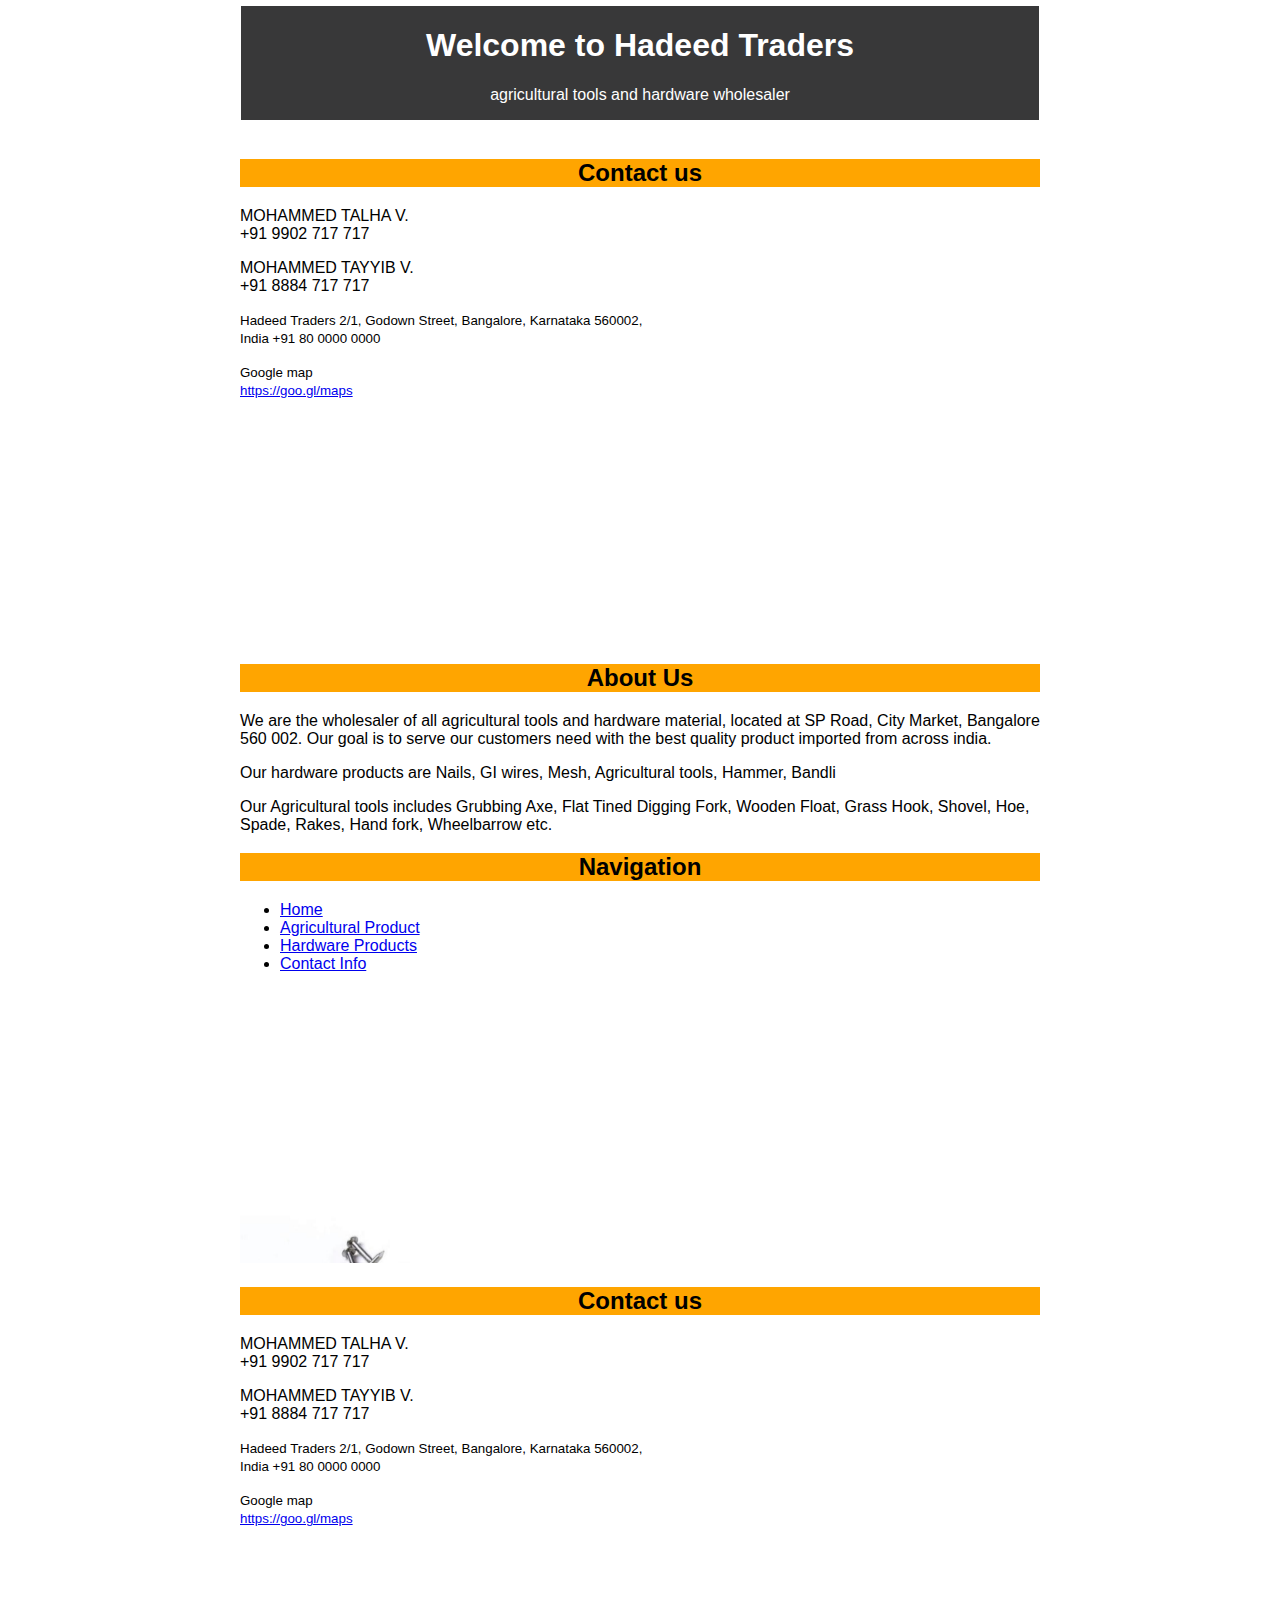
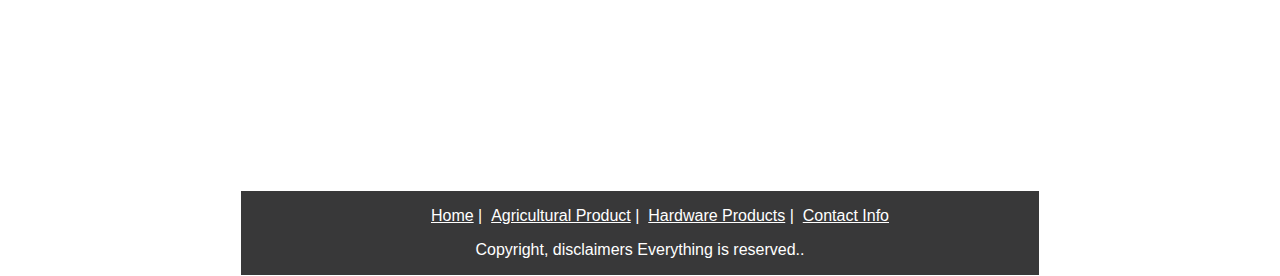
==== index.html @ ddc74c01 "talha" ====
<!DOCTYPE html>
<html>
<head>
	<meta charset="utf-8">
    <meta name="Description" content="victoryhardware.in">
    <meta name="author" content="victoryhardware.in">
	<meta name="viewport" content="width=device-width, initial-scale=1">
	<link rel="stylesheet" type="text/css" href="http://pearlwhite.tk/purecss.css">
	<title>hadeedtraders.in</title>
	<style type="text/css" media="screen">
	body{max-width:800px;margin:auto;margin-top:5px;font-family: Arial, Helvetica, sans-serif;}
	header{border:1px solid; background-color:#383839; text-align:center; color:white;}
	footer{border:1px solid; background-color:#383839; text-align:center; color:white;}
	#flink {color:white;}
	</style>
	<!--[if IE]>
	<script src="http://html5shim.googlecode.com/svn/trunk/html5.js"></script>
	<![endif]-->
</head>



<body>
<div>
<header>
<h1>Welcome to Hadeed Traders</h1>
<p class="description">agricultural tools and hardware wholesaler</p>
</header>
<img src="img/imghometop.jpg" width="100%" height="" alt="" title="" border="0" />
		
<div class="container" style="border:0;">
			
			
			
<section  class="col-sm-4 xs-hidden">
			<h2 style="text-align:center;background-color:orange;">Contact us</h2>
			<p>MOHAMMED TALHA V.<br>+91 9902 717 717</p>
			<p>MOHAMMED TAYYIB V.<br>+91 8884 717 717</p>

			<p><small>Hadeed Traders
2/1, Godown Street, Bangalore, Karnataka 560002, <br>India
+91 80 0000 0000</p>

<p>Google map<br> <a href="https://goo.gl/maps/iTa9mg3YMc72"target="_blank">https://goo.gl/maps</a></small></p>
<iframe src="https://www.google.com/maps/embed?pb=!1m18!1m12!1m3!1d972.0246821145939!2d77.57755182918645!3d12.965533906342493!2m3!1f0!2f0!3f0!3m2!1i1024!2i768!4f13.1!3m3!1m2!1s0x3bae15e211836ca7%3A0xd57a48706f844b9c!2sHadeed+Traders!5e0!3m2!1sen!2sae!4v1504605758794" width="100%" height="225" frameborder="0" style="border:0" allowfullscreen></iframe>		
</section>
		
		
<section class="col-sm-4">
<h2 style="text-align:center;background-color:orange;">About Us</h2>
<p>We are the wholesaler of all agricultural tools and hardware material, located at SP Road, City Market, Bangalore 560 002.
Our goal is to serve our customers need with the best quality product imported from across india.</p>
<p>Our hardware products are Nails, GI wires, Mesh, Agricultural tools, Hammer, Bandli</p>
<p>Our Agricultural tools includes Grubbing Axe, Flat Tined Digging Fork, Wooden Float, Grass Hook, Shovel, Hoe, Spade, Rakes,
Hand fork, Wheelbarrow etc.</p>
				
</section>
		
<nav  class="col-sm-4">
<h2 style="text-align:center;background-color:orange;">Navigation</h2>
<ul>
				<li><a href="index.html">Home</a></li>
				<li><a href="products1.html">Agricultural Product</a></li>
				<li><a href="products2.html">Hardware Products</a></li>
				<li><a href="contact.html">Contact Info</a></li>

</ul>
<div style="margin-top:40px;">
<marquee direction="up"height="250"width="250">
<img src="img/IMG1.jpg" width="200" height="200" alt="" title="" border="0" />
<img src="img/IMG2.jpg" width="200" height="200" alt="" title="" border="0" />
<img src="img/IMG3.jpg" width="200" height="200" alt="" title="" border="0" />
<img src="img/IMG4.jpg" width="200" height="200" alt="" title="" border="0" />
</marquee>
</div>
</nav>

<section  class="col-sm-4 xs-visible">
			<h2 style="text-align:center;background-color:orange;">Contact us</h2>
			<p>MOHAMMED TALHA V.<br>+91 9902 717 717</p>
			<p>MOHAMMED TAYYIB V.<br>+91 8884 717 717</p>
			<p><small>Hadeed Traders
2/1, Godown Street, Bangalore, Karnataka 560002, <br>India
+91 80 0000 0000</p>

<p>Google map<br> <a href="https://goo.gl/maps/iTa9mg3YMc72"target="_blank">https://goo.gl/maps</a></small></p>
<iframe src="https://www.google.com/maps/embed?pb=!1m18!1m12!1m3!1d972.0246821145939!2d77.57755182918645!3d12.965533906342493!2m3!1f0!2f0!3f0!3m2!1i1024!2i768!4f13.1!3m3!1m2!1s0x3bae15e211836ca7%3A0xd57a48706f844b9c!2sHadeed+Traders!5e0!3m2!1sen!2sae!4v1504605758794" width="100%" height="225" frameborder="0" style="border:0" allowfullscreen></iframe>		
</section>

			
</div>	
				


				
		
			<img src="img/imghomedown.jpg" width="100%" height="" alt="" title="" border="0" />
			
			
<footer>
		
		
<ul style="overflow:hidden; ">
				<li style="display:inline;"><a id="flink" href="index.html">Home</a>&nbsp;|&nbsp;</li>
				<li style="display:inline;"><a id="flink" href="products1.html">Agricultural Product</a>&nbsp;|&nbsp;</li>
				<li style="display:inline;"><a id="flink" href="products2.html">Hardware Products</a>&nbsp;|&nbsp;</li>
				<li style="display:inline;"><a id="flink" href="contact.html">Contact Info</a></li>
</ul>
			<p>Copyright, disclaimers Everything is reserved..</p>
		</footer>
	</div>
</body>
</html>
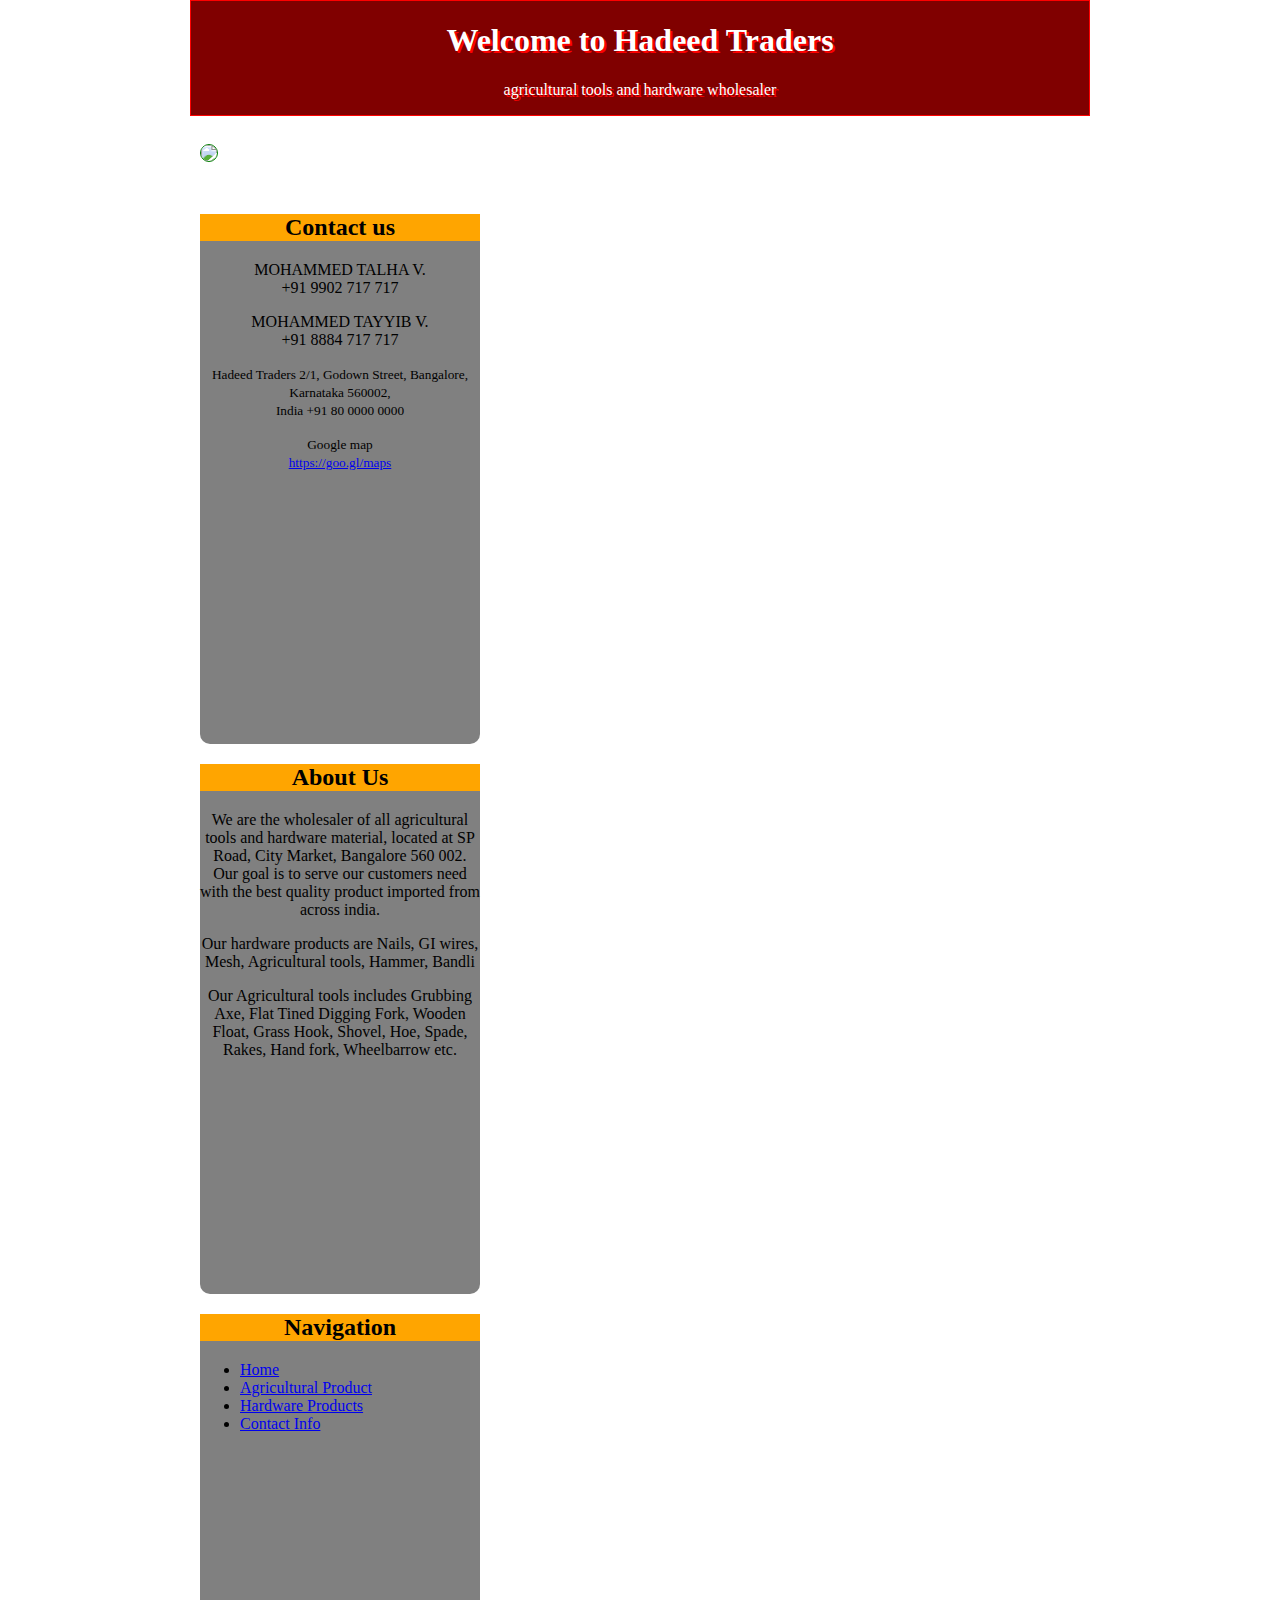
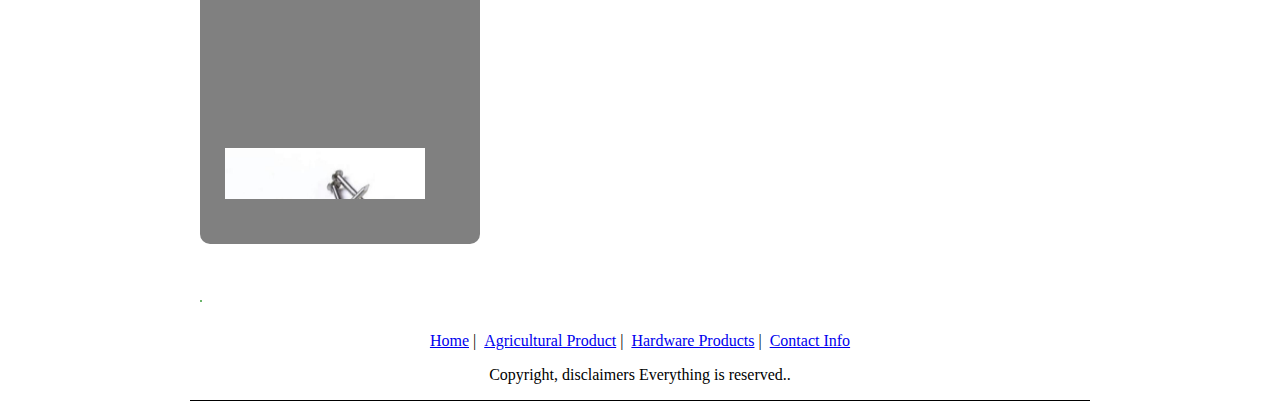
==== commit ebc81696: "update" ====
--- a/index.html
+++ b/index.html
@@ -6,108 +6,109 @@
     <meta name="author" content="victoryhardware.in">
 	<meta name="viewport" content="width=device-width, initial-scale=1">
 	<link rel="stylesheet" type="text/css" href="http://pearlwhite.tk/purecss.css">
+	
 	<title>hadeedtraders.in</title>
-	<style type="text/css" media="screen">
-	body{max-width:800px;margin:auto;margin-top:5px;font-family: Arial, Helvetica, sans-serif;}
-	header{border:1px solid; background-color:#383839; text-align:center; color:white;}
-	footer{border:1px solid; background-color:#383839; text-align:center; color:white;}
-	#flink {color:white;}
-	</style>
-	<!--[if IE]>
-	<script src="http://html5shim.googlecode.com/svn/trunk/html5.js"></script>
-	<![endif]-->
+
+<style type="text/css" media="screen">
+	body{background-image:url("img/clipart.png");background-attachment:fixed;
+	background-size:160px 120px;max-width:900px;margin:auto;border-bottom:1px solid;}
+	header{max-width:900px;border:1px solid red;margin:auto;background-color:#800000;color:white;text-shadow:2px 2px red;}
+	h1,p{text-align:center;}
+	
+	.banner{width:calc(99.5% - 20px);margin:10px;border-radius:10px;border:.5px solid green;}
+	
+	.container{border:0;}
+	.col-sm-4{border:0;background-color:grey;height:530px;padding:0;margin:10px;width:calc(33.33% - 20px); border-radius:10px;}
+	
+	@media only screen and (max-width:768px){
+	.col-sm-4 {height:auto;width:calc(100% - 20px);}
+	}
+	marquee{text-align:center;}
+</style>
+
 </head>
 
 
+<body>
 
-<body>
-<div>
 <header>
 <h1>Welcome to Hadeed Traders</h1>
-<p class="description">agricultural tools and hardware wholesaler</p>
+<p>agricultural tools and hardware wholesaler</p>
 </header>
-<img src="img/imghometop.jpg" width="100%" height="" alt="" title="" border="0" />
-		
-<div class="container" style="border:0;">
-			
-			
-			
-<section  class="col-sm-4 xs-hidden">
-			<h2 style="text-align:center;background-color:orange;">Contact us</h2>
-			<p>MOHAMMED TALHA V.<br>+91 9902 717 717</p>
-			<p>MOHAMMED TAYYIB V.<br>+91 8884 717 717</p>
+<br>
 
-			<p><small>Hadeed Traders
-2/1, Godown Street, Bangalore, Karnataka 560002, <br>India
-+91 80 0000 0000</p>
+<img class="card banner" src="img/imghometop.jpg"/>
 
-<p>Google map<br> <a href="https://goo.gl/maps/iTa9mg3YMc72"target="_blank">https://goo.gl/maps</a></small></p>
-<iframe src="https://www.google.com/maps/embed?pb=!1m18!1m12!1m3!1d972.0246821145939!2d77.57755182918645!3d12.965533906342493!2m3!1f0!2f0!3f0!3m2!1i1024!2i768!4f13.1!3m3!1m2!1s0x3bae15e211836ca7%3A0xd57a48706f844b9c!2sHadeed+Traders!5e0!3m2!1sen!2sae!4v1504605758794" width="100%" height="225" frameborder="0" style="border:0" allowfullscreen></iframe>		
-</section>
-		
-		
-<section class="col-sm-4">
-<h2 style="text-align:center;background-color:orange;">About Us</h2>
-<p>We are the wholesaler of all agricultural tools and hardware material, located at SP Road, City Market, Bangalore 560 002.
-Our goal is to serve our customers need with the best quality product imported from across india.</p>
-<p>Our hardware products are Nails, GI wires, Mesh, Agricultural tools, Hammer, Bandli</p>
-<p>Our Agricultural tools includes Grubbing Axe, Flat Tined Digging Fork, Wooden Float, Grass Hook, Shovel, Hoe, Spade, Rakes,
-Hand fork, Wheelbarrow etc.</p>
-				
-</section>
-		
-<nav  class="col-sm-4">
-<h2 style="text-align:center;background-color:orange;">Navigation</h2>
-<ul>
-				<li><a href="index.html">Home</a></li>
-				<li><a href="products1.html">Agricultural Product</a></li>
-				<li><a href="products2.html">Hardware Products</a></li>
-				<li><a href="contact.html">Contact Info</a></li>
+<br><br>
 
-</ul>
-<div style="margin-top:40px;">
-<marquee direction="up"height="250"width="250">
+<div class="container">
+
+<div class="col-sm-4">
+<div class="card">
+	<h2 style="text-align:center;background-color:orange;">Contact us</h2>
+	<p>MOHAMMED TALHA V.<br>+91 9902 717 717</p>
+	<p>MOHAMMED TAYYIB V.<br>+91 8884 717 717</p>
+	<p><small>Hadeed Traders
+	2/1, Godown Street, Bangalore, Karnataka 560002, <br>India
+	+91 80 0000 0000</p>
+	<p>Google map<br> <a href="https://goo.gl/maps/iTa9mg3YMc72"target="_blank">https://goo.gl/maps</a></small></p>
+	<iframe src="https://www.google.com/maps/embed?pb=!1m18!1m12!1m3!1d972.0246821145939!2d77.57755182918645!3d12.965533906342493!2m3!1f0!2f0!3f0!3m2!1i1024!2i768!4f13.1!3m3!1m2!1s0x3bae15e211836ca7%3A0xd57a48706f844b9c!2sHadeed+Traders!5e0!3m2!1sen!2sae!4v1504605758794" width="100%" height="225" frameborder="0" style="border:0" allowfullscreen></iframe>		
+</div>
+</div>
+
+<div class="col-sm-4 card">
+	<h2 style="text-align:center;background-color:orange;">About Us</h2>
+	<p>We are the wholesaler of all agricultural tools and hardware material, located at SP Road, City Market, Bangalore 560 002.
+	Our goal is to serve our customers need with the best quality product imported from across india.</p>
+	<p>Our hardware products are Nails, GI wires, Mesh, Agricultural tools, Hammer, Bandli</p>
+	<p>Our Agricultural tools includes Grubbing Axe, Flat Tined Digging Fork, Wooden Float, Grass Hook, Shovel, Hoe, Spade, Rakes,
+	Hand fork, Wheelbarrow etc.</p>
+</div>
+
+<div class="col-sm-4 card">
+	<h2 style="text-align:center;background-color:orange;">Navigation</h2>
+	<ul>
+	<li><a href="index.html">Home</a></li>
+	<li><a href="products1.html">Agricultural Product</a></li>
+	<li><a href="products2.html">Hardware Products</a></li>
+	<li><a href="contact.html">Contact Info</a></li>
+	</ul>
+<marquee direction="up"height="350"width="250">
 <img src="img/IMG1.jpg" width="200" height="200" alt="" title="" border="0" />
 <img src="img/IMG2.jpg" width="200" height="200" alt="" title="" border="0" />
 <img src="img/IMG3.jpg" width="200" height="200" alt="" title="" border="0" />
 <img src="img/IMG4.jpg" width="200" height="200" alt="" title="" border="0" />
+<img src="img/IMG5.jpg" width="200" height="200" alt="" title="" border="0" />
+<img src="img/IMG6.jpg" width="200" height="200" alt="" title="" border="0" />
+<img src="img/IMG7.jpg" width="200" height="200" alt="" title="" border="0" />
+<img src="img/IMG8.jpg" width="200" height="200" alt="" title="" border="0" />
+<img src="img/IMG9.jpg" width="200" height="200" alt="" title="" border="0" />
+<img src="img/IMG10.jpg" width="200" height="200" alt="" title="" border="0" />
+<img src="img/IMG11.jpg" width="200" height="200" alt="" title="" border="0" />
+<img src="img/IMG12.jpg" width="200" height="200" alt="" title="" border="0" />
+<img src="img/IMG13.jpg" width="200" height="200" alt="" title="" border="0" />
 </marquee>
 </div>
-</nav>
 
-<section  class="col-sm-4 xs-visible">
-			<h2 style="text-align:center;background-color:orange;">Contact us</h2>
-			<p>MOHAMMED TALHA V.<br>+91 9902 717 717</p>
-			<p>MOHAMMED TAYYIB V.<br>+91 8884 717 717</p>
-			<p><small>Hadeed Traders
-2/1, Godown Street, Bangalore, Karnataka 560002, <br>India
-+91 80 0000 0000</p>
+</div>
 
-<p>Google map<br> <a href="https://goo.gl/maps/iTa9mg3YMc72"target="_blank">https://goo.gl/maps</a></small></p>
-<iframe src="https://www.google.com/maps/embed?pb=!1m18!1m12!1m3!1d972.0246821145939!2d77.57755182918645!3d12.965533906342493!2m3!1f0!2f0!3f0!3m2!1i1024!2i768!4f13.1!3m3!1m2!1s0x3bae15e211836ca7%3A0xd57a48706f844b9c!2sHadeed+Traders!5e0!3m2!1sen!2sae!4v1504605758794" width="100%" height="225" frameborder="0" style="border:0" allowfullscreen></iframe>		
-</section>
+<br><br>
 
-			
-</div>	
-				
+<img class="card banner" src="img/imghomedown.jpg" width="100%" height="" alt="" title="" border="" />
 
 
-				
-		
-			<img src="img/imghomedown.jpg" width="100%" height="" alt="" title="" border="0" />
+
+<footer>
+
+<ul style="overflow:hidden; text-align:center;padding:0;">
+<li style="display:inline;"><a id="flink" href="index.html">Home</a>&nbsp;|&nbsp;</li>
+<li style="display:inline;"><a id="flink" href="products1.html">Agricultural Product</a>&nbsp;|&nbsp;</li>
+<li style="display:inline;"><a id="flink" href="products2.html">Hardware Products</a>&nbsp;|&nbsp;</li>
+<li style="display:inline;"><a id="flink" href="contact.html">Contact Info</a></li>
+</ul>
+<p>Copyright, disclaimers Everything is reserved..</p>
 			
-			
-<footer>
-		
-		
-<ul style="overflow:hidden; ">
-				<li style="display:inline;"><a id="flink" href="index.html">Home</a>&nbsp;|&nbsp;</li>
-				<li style="display:inline;"><a id="flink" href="products1.html">Agricultural Product</a>&nbsp;|&nbsp;</li>
-				<li style="display:inline;"><a id="flink" href="products2.html">Hardware Products</a>&nbsp;|&nbsp;</li>
-				<li style="display:inline;"><a id="flink" href="contact.html">Contact Info</a></li>
-</ul>
-			<p>Copyright, disclaimers Everything is reserved..</p>
-		</footer>
-	</div>
+</footer>
+
 </body>
 </html>
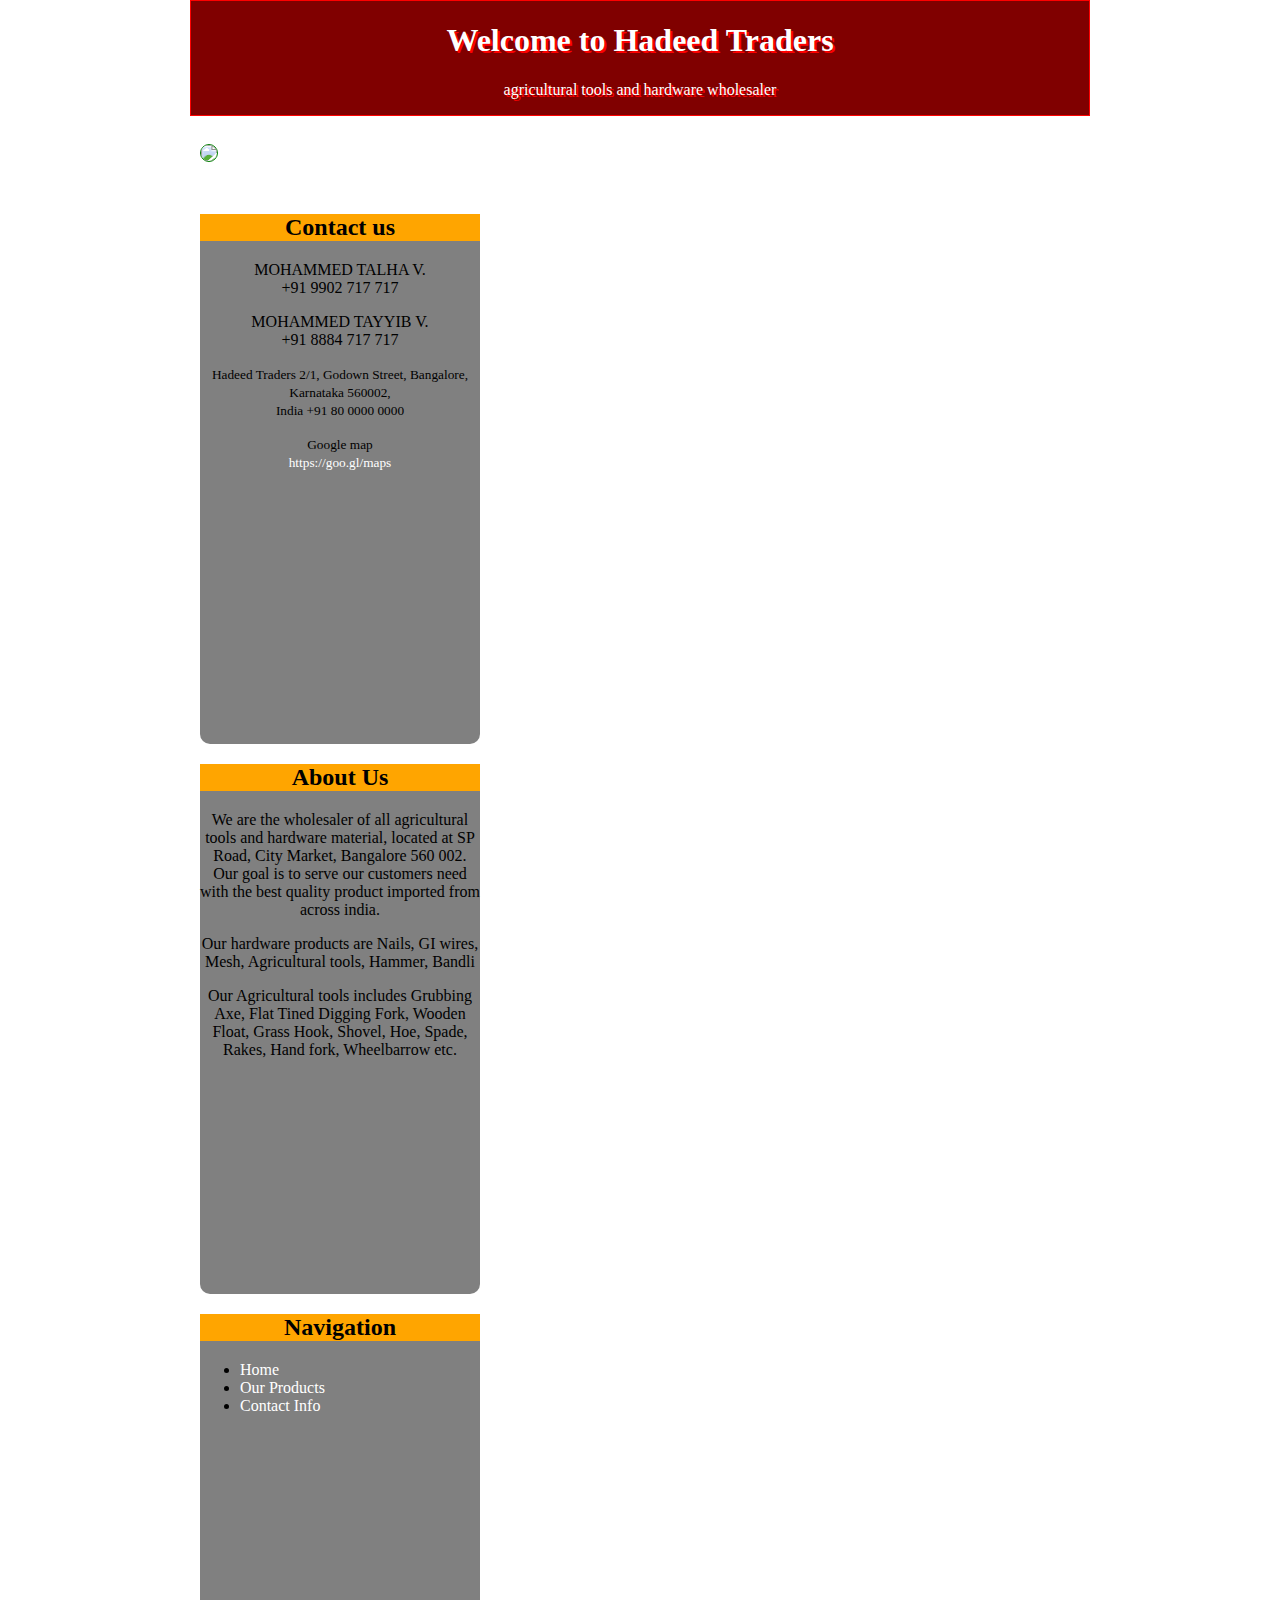
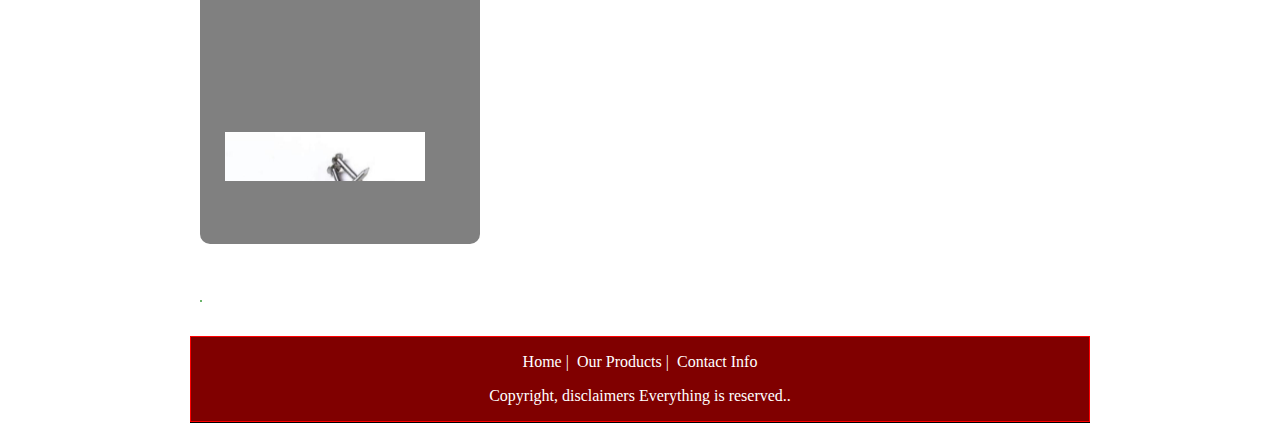
==== commit 13e9bd45: "products" ====
--- a/index.html
+++ b/index.html
@@ -5,7 +5,7 @@
     <meta name="Description" content="victoryhardware.in">
     <meta name="author" content="victoryhardware.in">
 	<meta name="viewport" content="width=device-width, initial-scale=1">
-	<link rel="stylesheet" type="text/css" href="http://pearlwhite.tk/purecss.css">
+	<link rel="stylesheet" type="text/css" href="http://mdmsb.github.io/purecss.css">
 	
 	<title>hadeedtraders.in</title>
 
@@ -13,12 +13,14 @@
 	body{background-image:url("img/clipart.png");background-attachment:fixed;
 	background-size:160px 120px;max-width:900px;margin:auto;border-bottom:1px solid;}
 	header{max-width:900px;border:1px solid red;margin:auto;background-color:#800000;color:white;text-shadow:2px 2px red;}
+	footer{max-width:900px;border:1px solid red;margin:auto;background-color:#800000;color:white;}
+	a {text-decoration:none;color:white;}
 	h1,p{text-align:center;}
 	
 	.banner{width:calc(99.5% - 20px);margin:10px;border-radius:10px;border:.5px solid green;}
 	
 	.container{border:0;}
-	.col-sm-4{border:0;background-color:grey;height:530px;padding:0;margin:10px;width:calc(33.33% - 20px); border-radius:10px;}
+	.col-sm-4{border:0;background-color:grey;height:530px;padding:5;margin:10px;width:calc(33.33% - 20px); border-radius:10px;}
 	
 	@media only screen and (max-width:768px){
 	.col-sm-4 {height:auto;width:calc(100% - 20px);}
@@ -52,7 +54,7 @@
 	2/1, Godown Street, Bangalore, Karnataka 560002, <br>India
 	+91 80 0000 0000</p>
 	<p>Google map<br> <a href="https://goo.gl/maps/iTa9mg3YMc72"target="_blank">https://goo.gl/maps</a></small></p>
-	<iframe src="https://www.google.com/maps/embed?pb=!1m18!1m12!1m3!1d972.0246821145939!2d77.57755182918645!3d12.965533906342493!2m3!1f0!2f0!3f0!3m2!1i1024!2i768!4f13.1!3m3!1m2!1s0x3bae15e211836ca7%3A0xd57a48706f844b9c!2sHadeed+Traders!5e0!3m2!1sen!2sae!4v1504605758794" width="100%" height="225" frameborder="0" style="border:0" allowfullscreen></iframe>		
+	<iframe src="https://www.google.com/maps/embed?pb=!1m18!1m12!1m3!1d972.0246821145939!2d77.57755182918645!3d12.965533906342493!2m3!1f0!2f0!3f0!3m2!1i1024!2i768!4f13.1!3m3!1m2!1s0x3bae15e211836ca7%3A0xd57a48706f844b9c!2sHadeed+Traders!5e0!3m2!1sen!2sae!4v1504605758794" width="100%" height="200" frameborder="0" style="border:0" allowfullscreen></iframe>		
 </div>
 </div>
 
@@ -69,8 +71,7 @@
 	<h2 style="text-align:center;background-color:orange;">Navigation</h2>
 	<ul>
 	<li><a href="index.html">Home</a></li>
-	<li><a href="products1.html">Agricultural Product</a></li>
-	<li><a href="products2.html">Hardware Products</a></li>
+	<li><a href="products.html">Our Products</a></li>
 	<li><a href="contact.html">Contact Info</a></li>
 	</ul>
 <marquee direction="up"height="350"width="250">
@@ -98,13 +99,12 @@
 
 
 
-<footer>
+<footer style="margin-top:20px;">
 
 <ul style="overflow:hidden; text-align:center;padding:0;">
-<li style="display:inline;"><a id="flink" href="index.html">Home</a>&nbsp;|&nbsp;</li>
-<li style="display:inline;"><a id="flink" href="products1.html">Agricultural Product</a>&nbsp;|&nbsp;</li>
-<li style="display:inline;"><a id="flink" href="products2.html">Hardware Products</a>&nbsp;|&nbsp;</li>
-<li style="display:inline;"><a id="flink" href="contact.html">Contact Info</a></li>
+<li style="display:inline;"><a href="index.html">Home</a>&nbsp;|&nbsp;</li>
+<li style="display:inline;"><a href="products.html">Our Products</a>&nbsp;|&nbsp;</li>
+<li style="display:inline;"><a href="contact.html">Contact Info</a></li>
 </ul>
 <p>Copyright, disclaimers Everything is reserved..</p>
 			
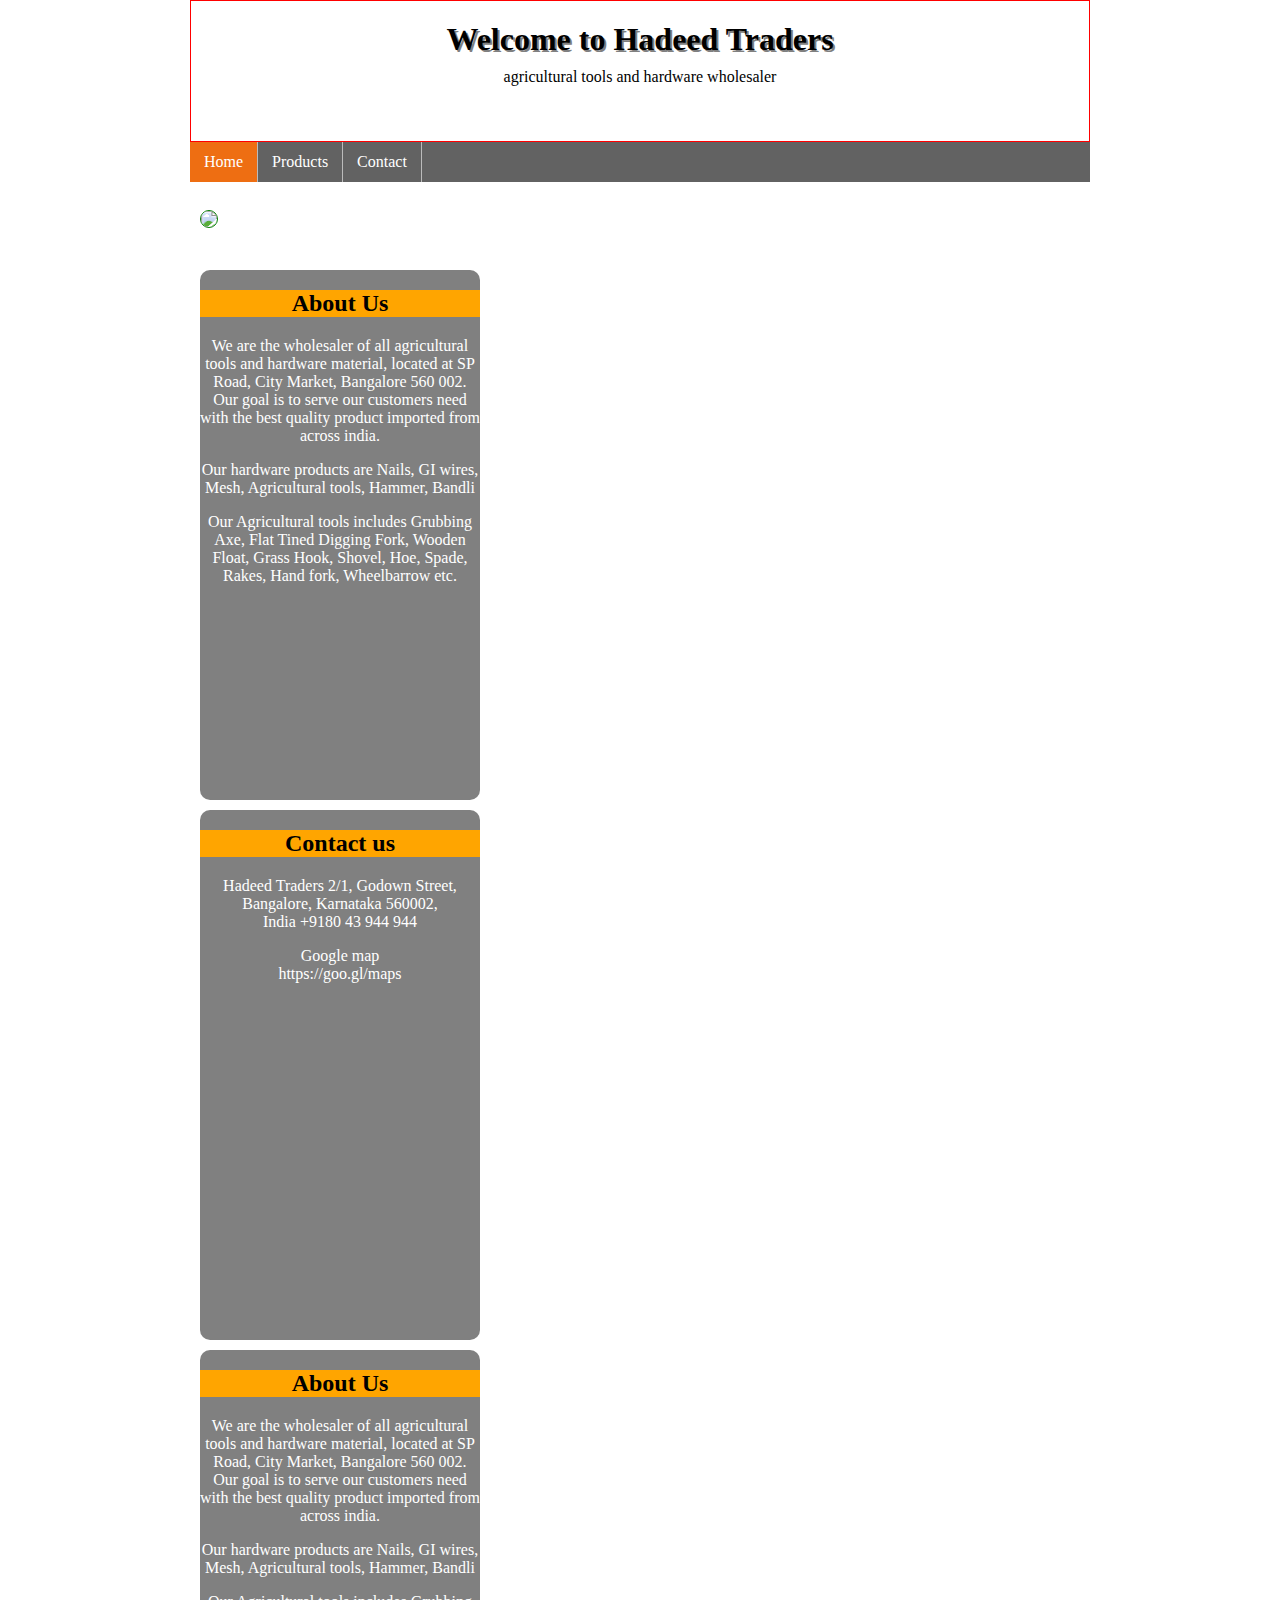
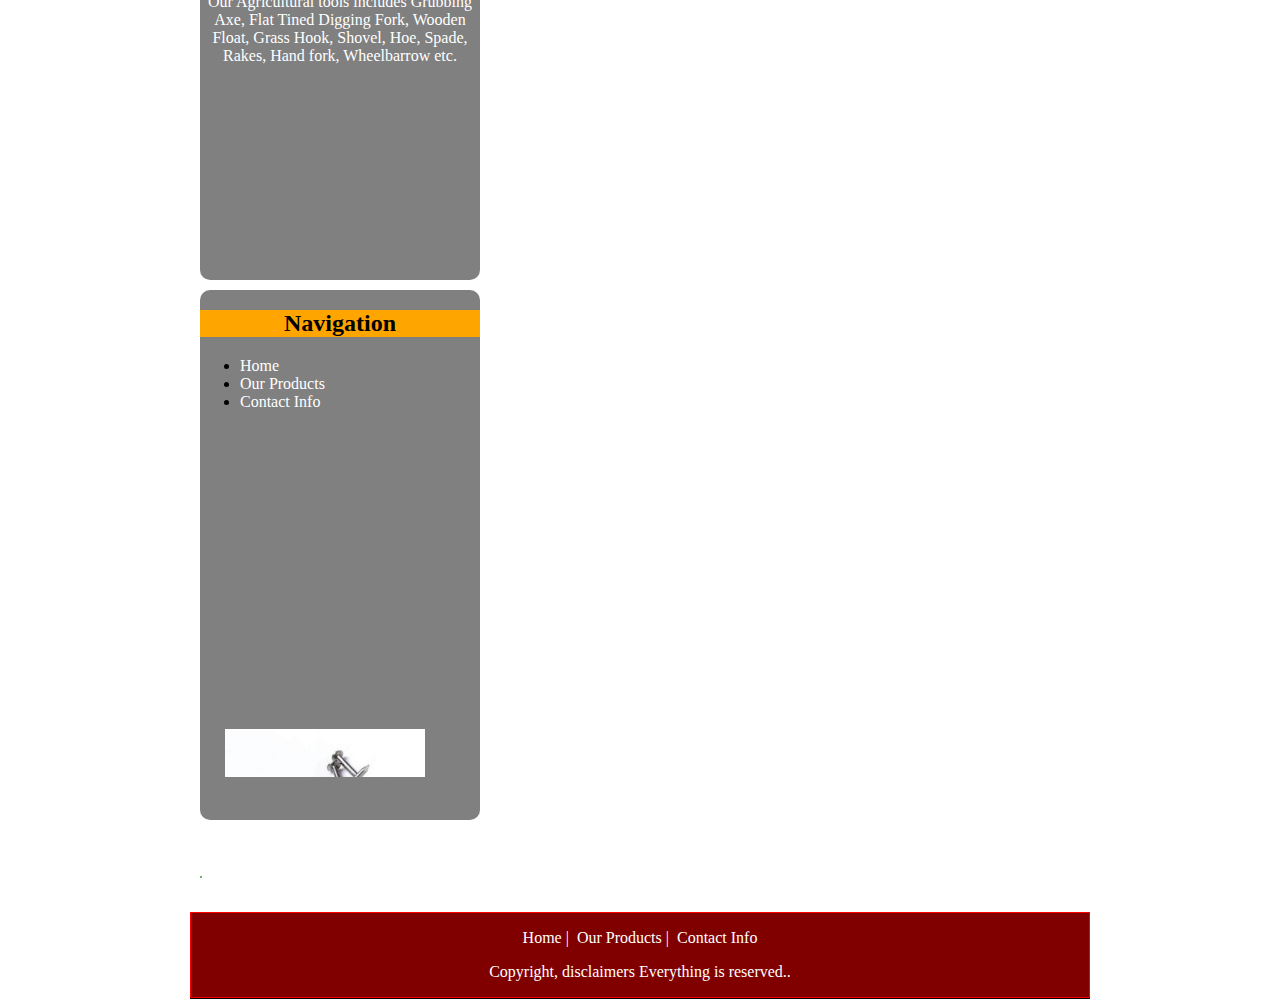
==== commit a65b608f: "d" ====
--- a/index.html
+++ b/index.html
@@ -6,26 +6,39 @@
     <meta name="author" content="victoryhardware.in">
 	<meta name="viewport" content="width=device-width, initial-scale=1">
 	<link rel="stylesheet" type="text/css" href="http://mdmsb.github.io/purecss.css">
-	
+	<script src="jquery-3.2.1.slim.min.js"></script>
 	<title>hadeedtraders.in</title>
 
 <style type="text/css" media="screen">
-	body{background-image:url("img/clipart.png");background-attachment:fixed;
-	background-size:160px 120px;max-width:900px;margin:auto;border-bottom:1px solid;}
-	header{max-width:900px;border:1px solid red;margin:auto;background-color:#800000;color:white;text-shadow:2px 2px red;}
+	body{background-image:url("");background-attachment:fixed;
+	background-size:160px 120px;max-width:900px;margin:auto;border-bottom:1px solid;background-color:;}
+	header{height:140px;max-width:900px;border:1px solid red; margin:auto; background-color:;color:white;overflow:hidden;}
 	footer{max-width:900px;border:1px solid red;margin:auto;background-color:#800000;color:white;}
 	a {text-decoration:none;color:white;}
-	h1,p{text-align:center;}
-	
+	header>h1{text-align:center; margin:20px 0 10px 0;text-shadow:2px 2px grey; color:black;}
+	header>p {text-align:center; margin:0px; color:black;}
 	.banner{width:calc(99.5% - 20px);margin:10px;border-radius:10px;border:.5px solid green;}
 	
 	.container{border:0;}
-	.col-sm-4{border:0;background-color:grey;height:530px;padding:5;margin:10px;width:calc(33.33% - 20px); border-radius:10px;}
+	.col-sm-4{border:0;background-color:grey;height:530px;padding:5;margin:10px;width:calc(33.33% - 20px); border-radius:10px; overflow:hidden;}
 	
 	@media only screen and (max-width:768px){
 	.col-sm-4 {height:auto;width:calc(100% - 20px);}
 	}
 	marquee{text-align:center;}
+	.card>p {color:white;text-align:center;}
+	
+
+	.menu {max-width:900px; height:40px; overflow:; text-align:center;border:; background-color:;}
+
+	.scrollblock {display:block; position:fixed; top:0.1px;max-width:900px;width:100%;z-index:1;}
+	
+	.submenu {list-style-type:none;background-color:#626262;;height:40px;padding:0;margin:0;overflow:hidden;}
+	.submenu>li {float:left;border-right:1px solid #bbb;}
+	.submenu>li>a {display:block;padding:11px 14px;}
+	.submenu>li>a:hover {background-color:#ee6e12;}
+	.active {background-color:#ee6e12;;}
+	
 </style>
 
 </head>
@@ -37,28 +50,46 @@
 <h1>Welcome to Hadeed Traders</h1>
 <p>agricultural tools and hardware wholesaler</p>
 </header>
+
+<div class="menu ">
+		<div class="scrollnone ">
+		<ul class="submenu">
+		<li><a class="active" href="#">Home</a></li>
+		<li><a href="products.html">Products</a></li>
+		<li><a href="contact.html">Contact</a></li>
+		</ul>
+		</div>
+</div>
 <br>
 
-<img class="card banner" src="img/imghometop.jpg"/>
+
+<img class="card banner" src="img/imghometopn.jpg"/>
+
 
 <br><br>
 
 <div class="container">
-
+		<div class="col-sm-4 card xs-visible">
+			<h2 style="text-align:center;background-color:orange;">About Us</h2>
+			<p>We are the wholesaler of all agricultural tools and hardware material, located at SP Road, City Market, Bangalore 560 002.
+			Our goal is to serve our customers need with the best quality product imported from across india.</p>
+			<p>Our hardware products are Nails, GI wires, Mesh, Agricultural tools, Hammer, Bandli</p>
+			<p>Our Agricultural tools includes Grubbing Axe, Flat Tined Digging Fork, Wooden Float, Grass Hook, Shovel, Hoe, Spade, Rakes,
+			Hand fork, Wheelbarrow etc.</p>
+		</div>
 <div class="col-sm-4">
 <div class="card">
 	<h2 style="text-align:center;background-color:orange;">Contact us</h2>
-	<p>MOHAMMED TALHA V.<br>+91 9902 717 717</p>
-	<p>MOHAMMED TAYYIB V.<br>+91 8884 717 717</p>
-	<p><small>Hadeed Traders
+	
+	<p>Hadeed Traders
 	2/1, Godown Street, Bangalore, Karnataka 560002, <br>India
-	+91 80 0000 0000</p>
-	<p>Google map<br> <a href="https://goo.gl/maps/iTa9mg3YMc72"target="_blank">https://goo.gl/maps</a></small></p>
+	+9180 43 944 944</p>
+	<p>Google map<br> <a href="https://goo.gl/maps/iTa9mg3YMc72"target="_blank">https://goo.gl/maps</a></p>
 	<iframe src="https://www.google.com/maps/embed?pb=!1m18!1m12!1m3!1d972.0246821145939!2d77.57755182918645!3d12.965533906342493!2m3!1f0!2f0!3f0!3m2!1i1024!2i768!4f13.1!3m3!1m2!1s0x3bae15e211836ca7%3A0xd57a48706f844b9c!2sHadeed+Traders!5e0!3m2!1sen!2sae!4v1504605758794" width="100%" height="200" frameborder="0" style="border:0" allowfullscreen></iframe>		
 </div>
 </div>
 
-<div class="col-sm-4 card">
+<div class="col-sm-4 card xs-hidden">
 	<h2 style="text-align:center;background-color:orange;">About Us</h2>
 	<p>We are the wholesaler of all agricultural tools and hardware material, located at SP Road, City Market, Bangalore 560 002.
 	Our goal is to serve our customers need with the best quality product imported from across india.</p>
@@ -106,9 +137,25 @@
 <li style="display:inline;"><a href="products.html">Our Products</a>&nbsp;|&nbsp;</li>
 <li style="display:inline;"><a href="contact.html">Contact Info</a></li>
 </ul>
-<p>Copyright, disclaimers Everything is reserved..</p>
+<p style="text-align:center;">Copyright, disclaimers Everything is reserved..</p>
 			
 </footer>
+<script>
+$(document).ready(function(){
+slider();
+});
+$(window).scroll(function(){
+slider();
+});
 
+function slider(){
+if(document.body.scrollTop > 140)
+	$('.scrollnone').addClass('scrollblock').removeClass('scrollnone');
+else
+	$('.scrollblock').addClass('scrollnone').removeClass('scrollblock');
+}
+
+
+</script>
 </body>
 </html>
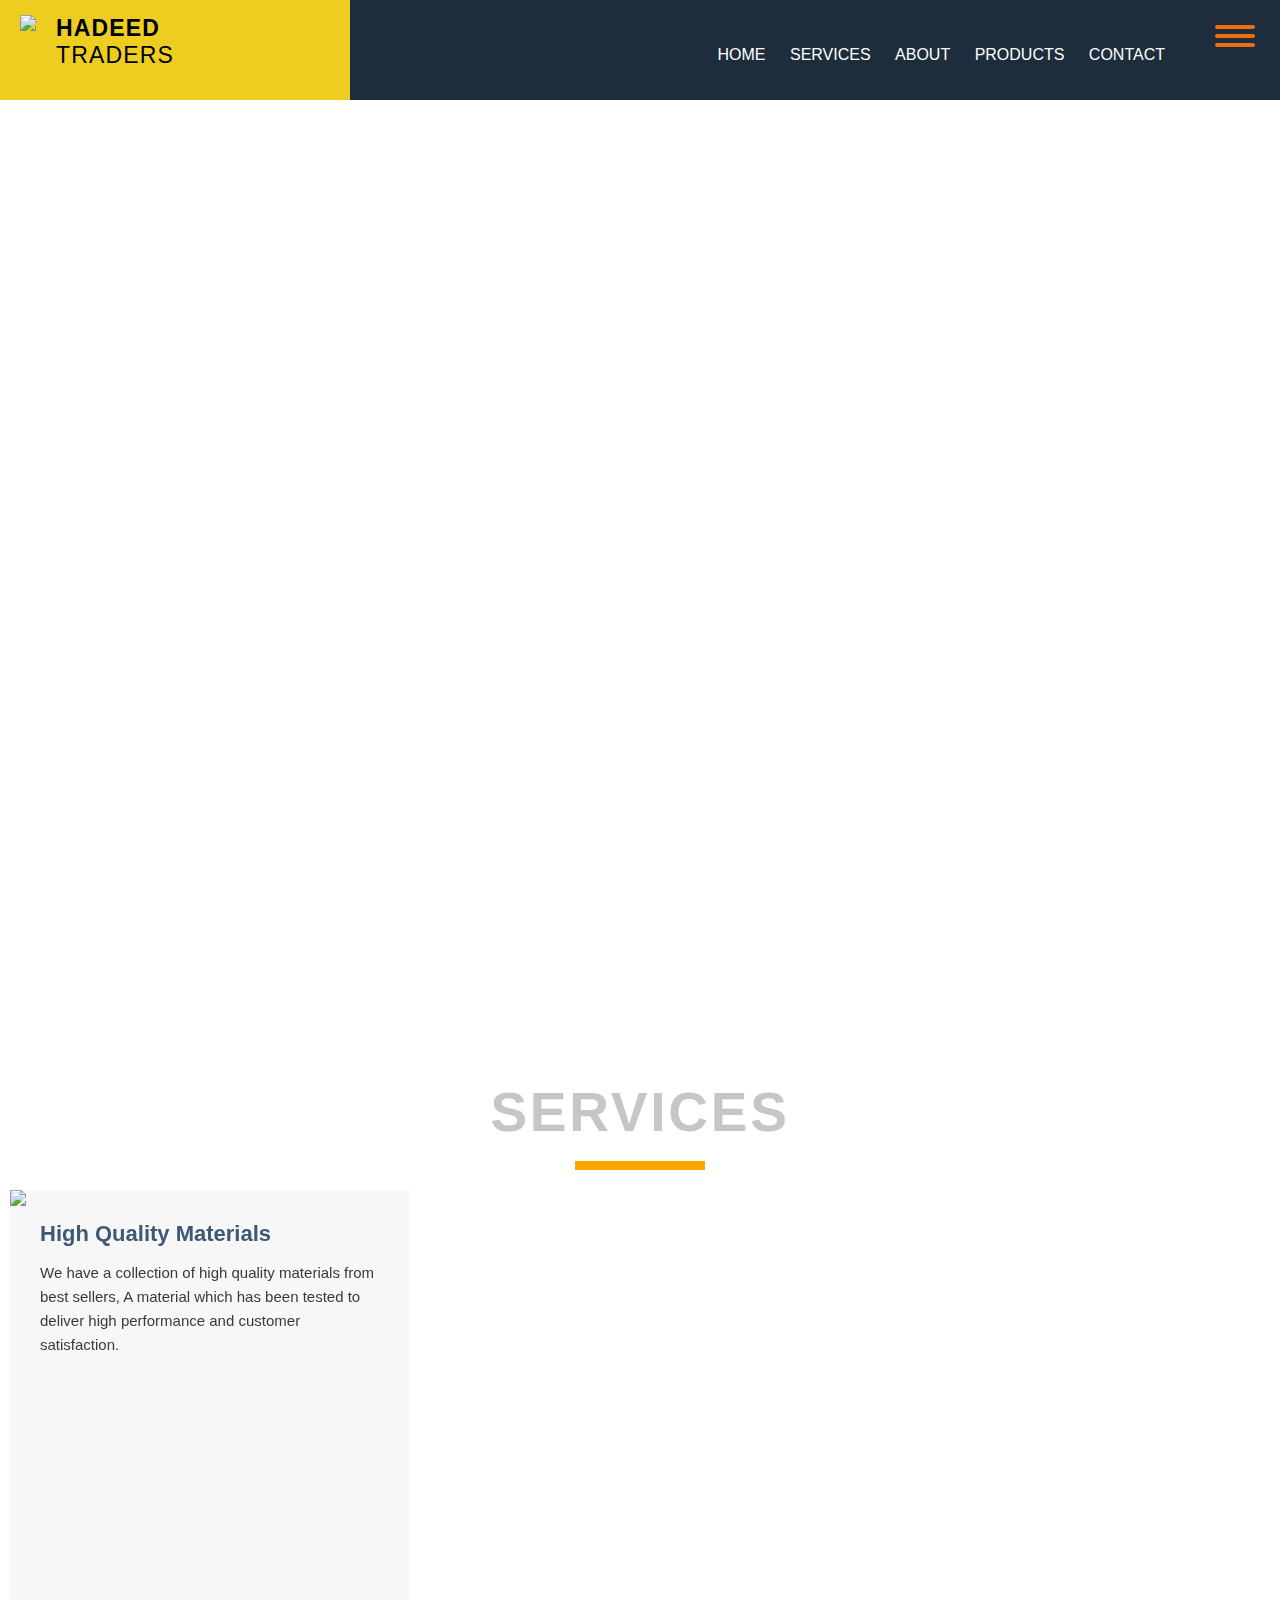
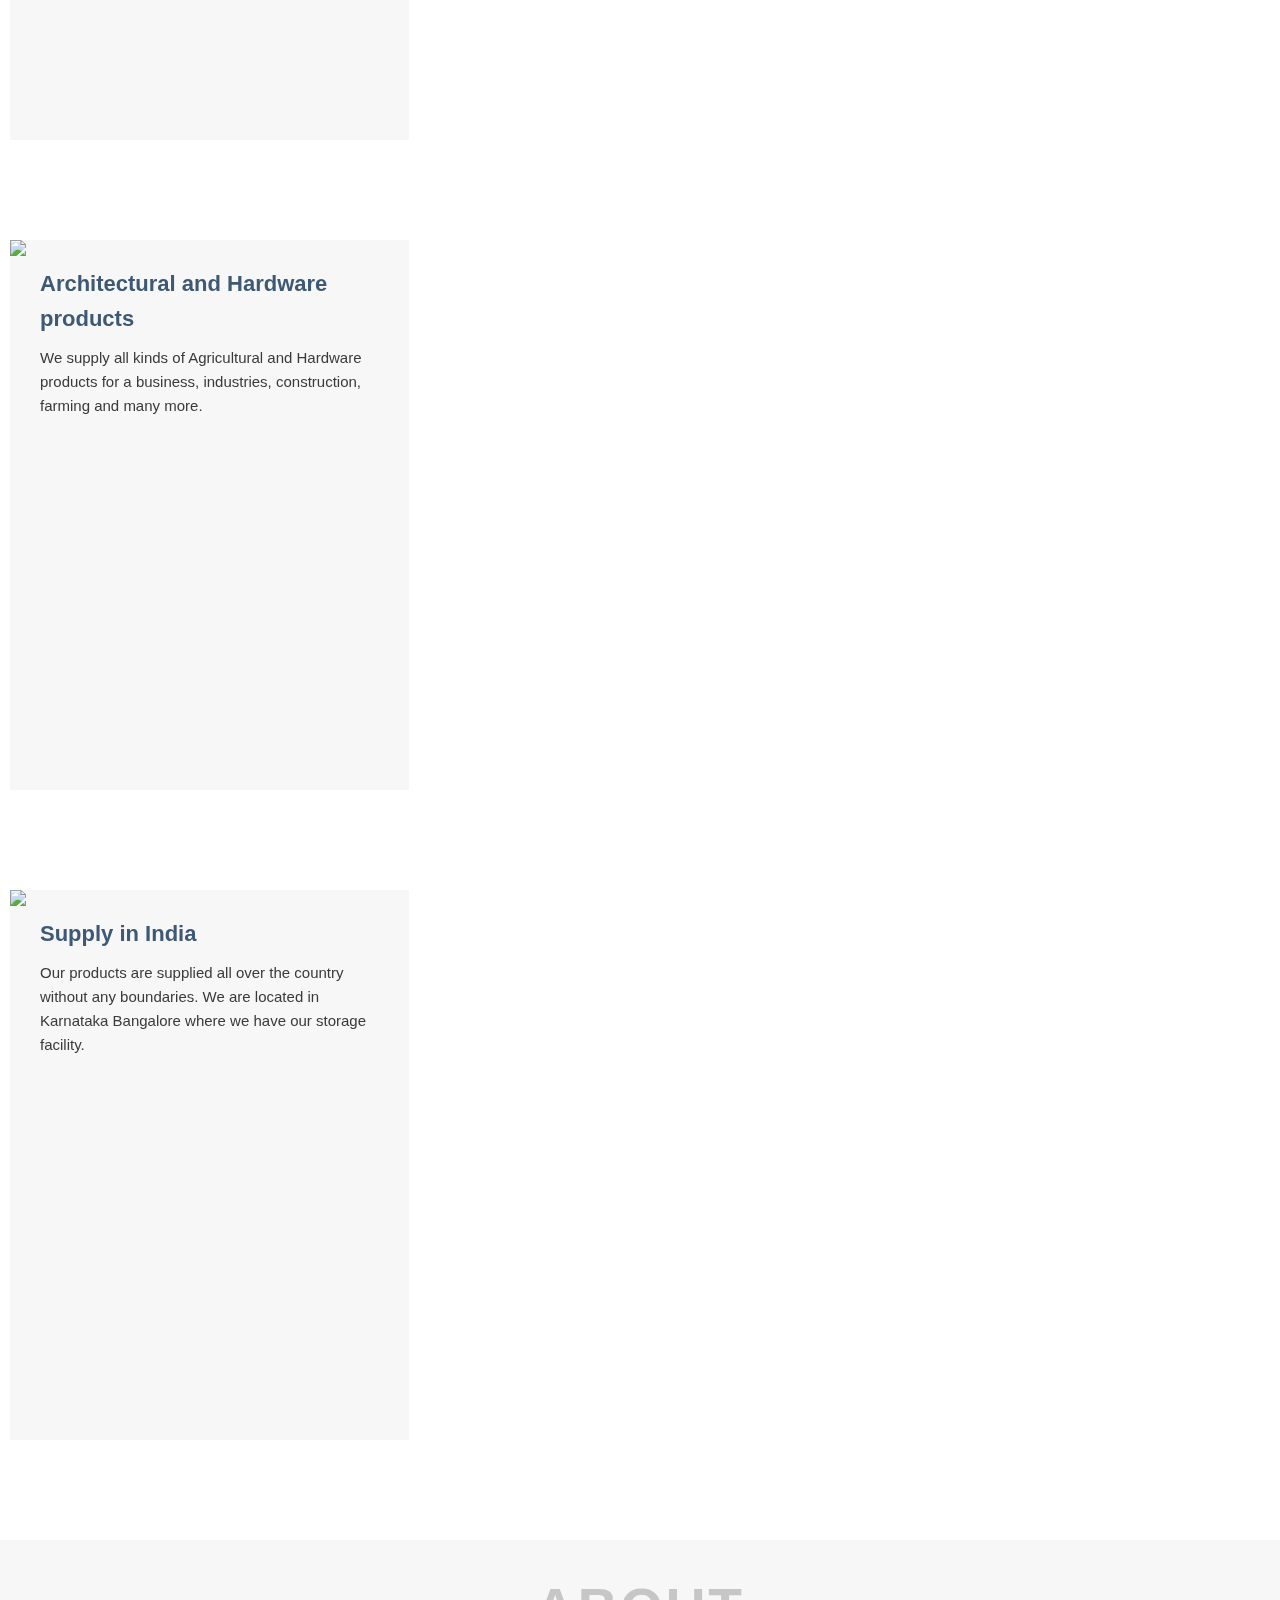
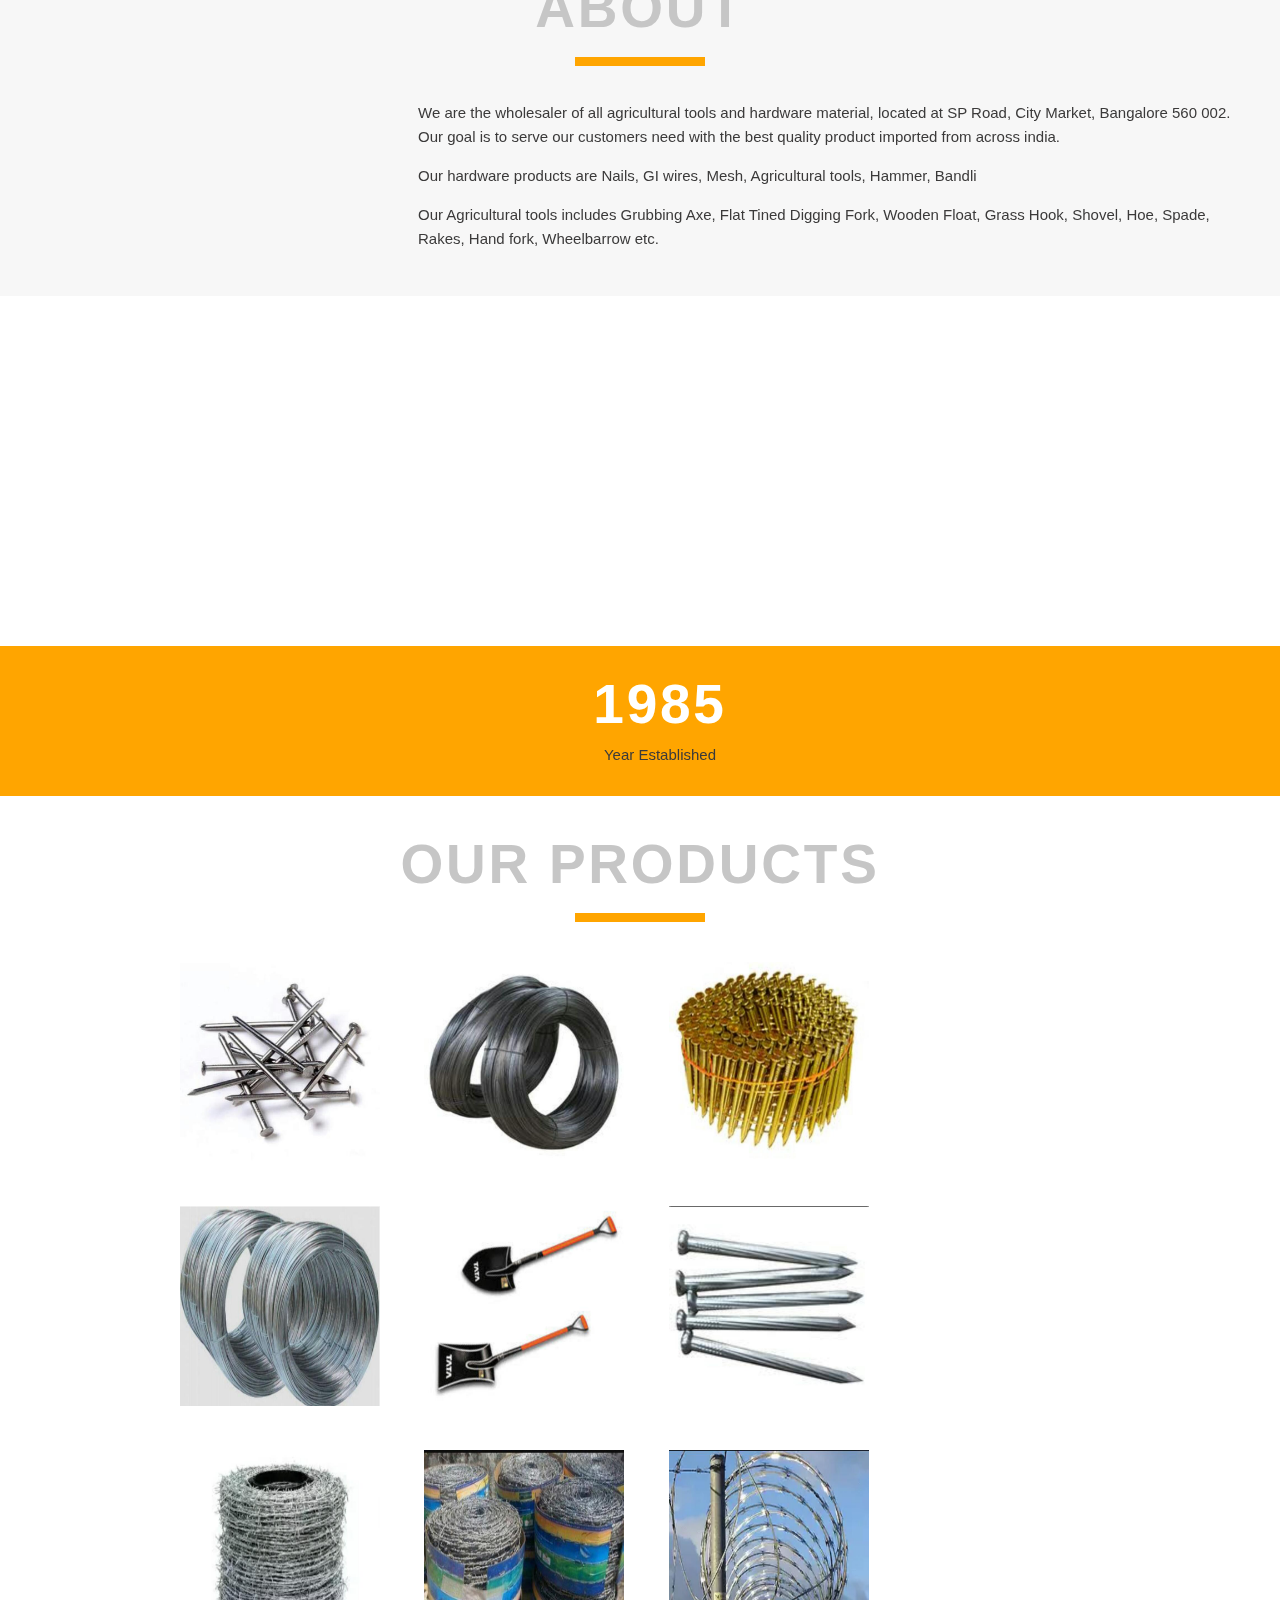
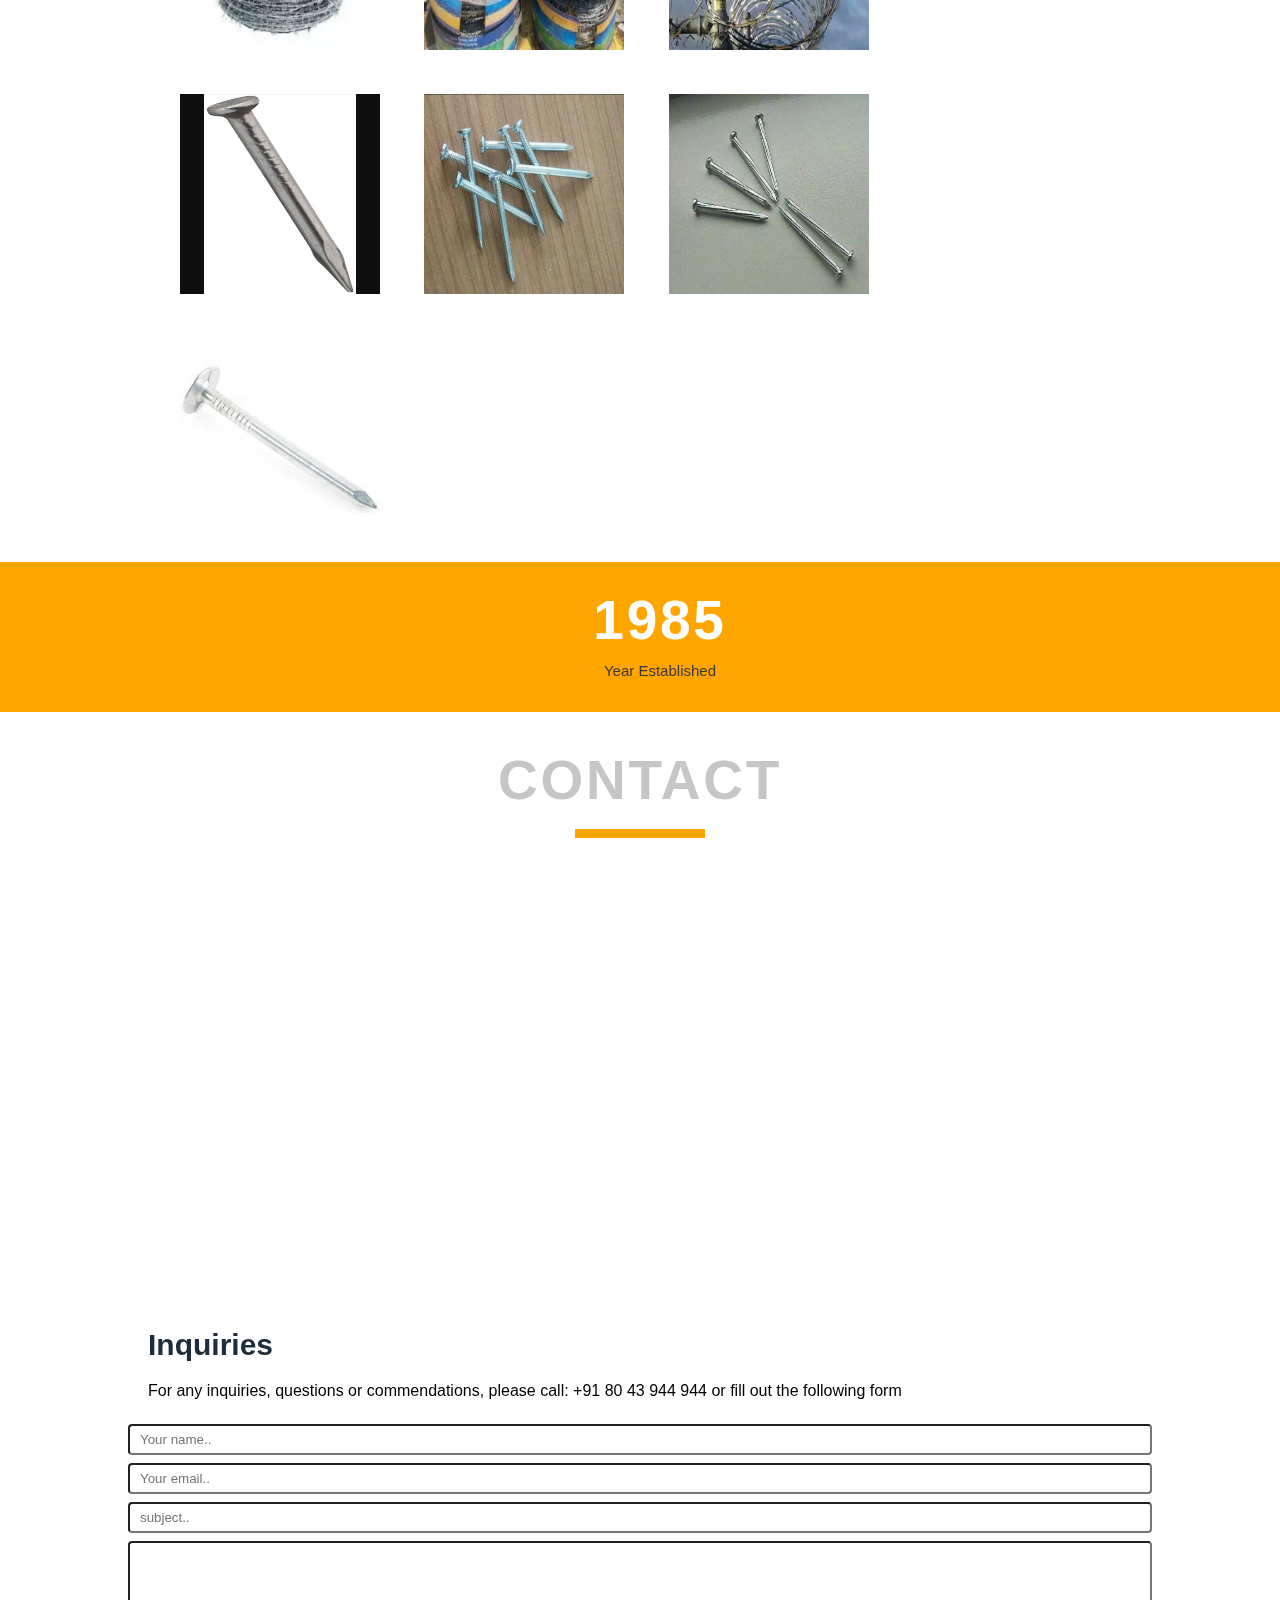
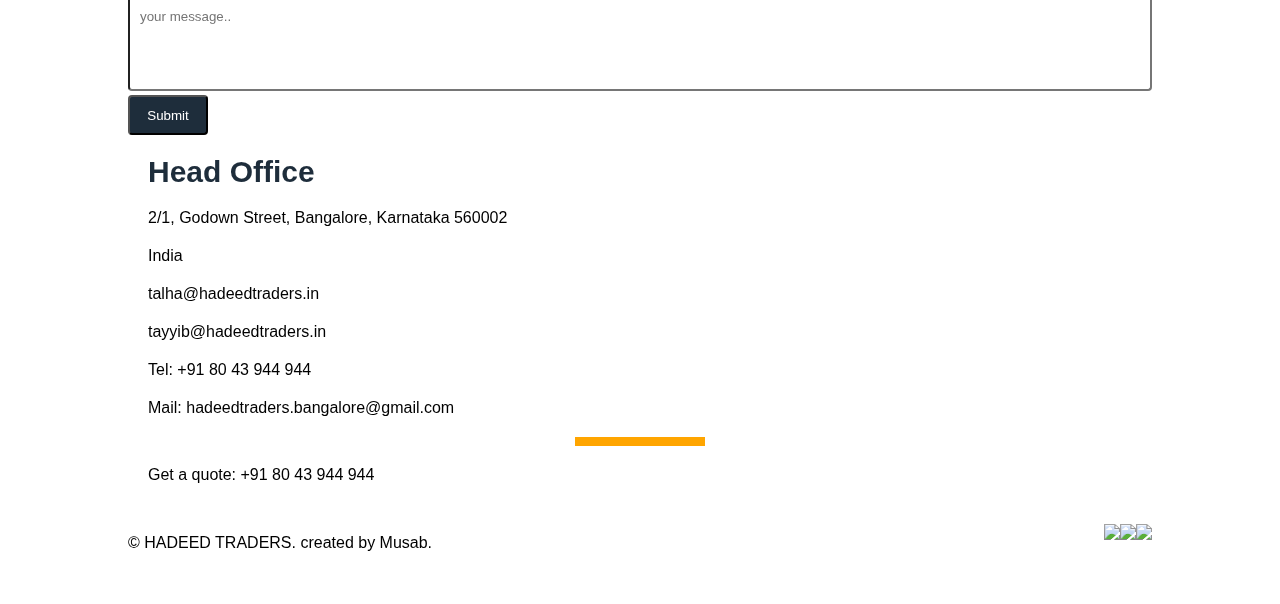
==== commit 9a9c0001: "Update texts" ====
--- a/index.html
+++ b/index.html
@@ -1,158 +1,329 @@
 <!DOCTYPE html>
-<html>
+<html lang="en">
 <head>
-	<meta charset="utf-8">
-    <meta name="Description" content="victoryhardware.in">
-    <meta name="author" content="victoryhardware.in">
-	<meta name="viewport" content="width=device-width, initial-scale=1">
-	<link rel="stylesheet" type="text/css" href="http://mdmsb.github.io/purecss.css">
-	<script src="jquery-3.2.1.slim.min.js"></script>
-	<title>hadeedtraders.in</title>
-
-<style type="text/css" media="screen">
-	body{background-image:url("");background-attachment:fixed;
-	background-size:160px 120px;max-width:900px;margin:auto;border-bottom:1px solid;background-color:;}
-	header{height:140px;max-width:900px;border:1px solid red; margin:auto; background-color:;color:white;overflow:hidden;}
-	footer{max-width:900px;border:1px solid red;margin:auto;background-color:#800000;color:white;}
-	a {text-decoration:none;color:white;}
-	header>h1{text-align:center; margin:20px 0 10px 0;text-shadow:2px 2px grey; color:black;}
-	header>p {text-align:center; margin:0px; color:black;}
-	.banner{width:calc(99.5% - 20px);margin:10px;border-radius:10px;border:.5px solid green;}
-	
-	.container{border:0;}
-	.col-sm-4{border:0;background-color:grey;height:530px;padding:5;margin:10px;width:calc(33.33% - 20px); border-radius:10px; overflow:hidden;}
-	
-	@media only screen and (max-width:768px){
-	.col-sm-4 {height:auto;width:calc(100% - 20px);}
-	}
-	marquee{text-align:center;}
-	.card>p {color:white;text-align:center;}
-	
-
-	.menu {max-width:900px; height:40px; overflow:; text-align:center;border:; background-color:;}
-
-	.scrollblock {display:block; position:fixed; top:0.1px;max-width:900px;width:100%;z-index:1;}
-	
-	.submenu {list-style-type:none;background-color:#626262;;height:40px;padding:0;margin:0;overflow:hidden;}
-	.submenu>li {float:left;border-right:1px solid #bbb;}
-	.submenu>li>a {display:block;padding:11px 14px;}
-	.submenu>li>a:hover {background-color:#ee6e12;}
-	.active {background-color:#ee6e12;;}
-	
+  <title>Hadeed Traders</title>
+  <meta charset="utf-8">
+  <meta name="viewport" content="width=device-width, initial-scale=1">
+ <link rel="stylesheet" href="purecss.css">
+  <link rel="icon" href="img/logosample.png" type="image/gif" sizes="16x16">
+
+<style>
+
+/* menubar */
+.menuholder{width:50px;height:30px;float:right;margin:25px 15px 0 0;}
+.menu{height:22px;width:50px;}
+.linebar {border-radius: 2px;height:4px;width:40px;background-color:#ee6e12;}
+.linebar:nth-child(1) {margin-bottom:5px;transition: .5s;}
+.linebar:nth-child(2) {margin-bottom:5px;transition: .5s;}
+.linebar:nth-child(3) {transition: .5s;}
+.menuon{height:30px;width:40px;}
+.menuon>.linebar {margin-left:-5px;margin-right:-10px;}
+.menuon>.linebar:nth-child(1) {transform: rotate(130deg);margin-top:13px;margin-bottom:-5px;}
+.menuon>.linebar:nth-child(2) {opacity: 0;}
+.menuon>.linebar:nth-child(3) {transform: rotate(-130deg);margin-top:-8px;}
+
+body {display:block; margin:0; font-family:sans-serif;}
+
+.myVideo{position:fixed; top:0; left:0; height:120%; width:100%; z-index:-1; margin-top:-5%;}
+
+.bg1 {background-image:url("img/bg1.png"); background-position:center; background-repeat:no-repeat; height:100vh; background-size:auto 100%; border:0px solid; position:fixed; top:0; width:100%; z-index:-2; overflow:hidden;}
+@media screen and (min-width:768px){
+.bg1 {background-size:100% 100%;}
+}
+
+.header {height:100px; width:100%; background-color:rgba(30, 45, 59, 1); position:fixed; top:0; }
+.nav {text-transform:uppercase; color:white; float:right; padding:30px;}
+.nav>li {display:inline-block; font-size:16px; padding-right:20px; cursor: pointer;}
+.show {display:block;}
+@media screen and (max-width:768px){
+.nav {float:; height:100vh; width:100%; border:0px solid; background-color:orange; padding:0; margin:0;}
+.nav>li {display:block; padding:30px 0px; margin-left:40%;}
+}
+
+.logo {color:black; float:left; background-color:rgba(237, 205, 31, 1); height:100%; width:350px; }
+.logo>img {float:left; padding:15px 20px;}
+.coname {letter-spacing: 0.05em;font-size:23px; padding:15px 20px;}
+.coname1 {font-weight:bold;}
+.coname2 {}
+@media screen and (max-width:768px){
+.logo {width:300px; }
+.logo>img {padding:10px 15px;}
+.coname {padding:10px 5px;}
+}
+
+.leaders {color:#FFFFFF; font-size:; max-width:700px; text-align:center; margin:auto; font: normal normal normal 60px/1.4em avenir-lt-w01_85-heavy1475544, sans-serif; line-height:1.1em; margin-top:150px; margin-bottom:70vh; text-transform:uppercase;}
+@media screen and (max-width:768px){
+.leaders {font-size:30px;}
+}
+
+.headings {text-align:center; font: normal normal normal 55px/1.4em avenir-lt-w01_85-heavy1475544,sans-serif; color: #C6C6C6; text-transform:uppercase;    font-weight: bold; letter-spacing: 0.05em; padding-top:30px; padding-bottom:10px;}
+.headingsbar {height:9px;width:130px; background-color:orange; margin:auto; padding:; margin-bottom:20px;}
+.services {height:; background-color:white; width:100%;}
+.servicesbody {width:100%; margin:auto;border:0;}
+.servicesbody>.col-sm-4 {border:; overflow:hidden; background-color:#f7f7f7; margin:20px 10px 100px 10px; padding:0; width:31.2%; height:550px;}
+.serviceshead {color: #3D5975;font: normal normal normal 22px/1.4em avenir-lt-w01_85-heavy1475544,sans-serif;font-weight: bold;line-height: 1.6em; padding:10px 30px;}
+.servicestext {font: normal normal normal 15px/1.4em helvetica-w01-light,helvetica-w02-light,sans-serif; color: #3B3A3A; line-height: 1.6em; padding:0px 30px 30px 30px;}
+.servicesbody>.col-sm-4>img {width:100%; display:block; height:auto;}
+@media screen and (max-width:768px){
+.servicesbody {width:100%;}
+.servicesbody>.col-sm-4 {width:90%; margin:20px; height:auto;}
+}
+
+.about {}
+.about>.container {border:0;}
+.aboutside {background-color:#f7f7f7; overflow:hidden;}
+.abouttext {width:65%; float:right;}
+.bg2 {background-image:url("img/bg2.webp"); background-position:center; background-repeat:no-repeat; background-attachment:fixed; background-size:cover; height:100%;}
+.bg2space {min-height:350px;}
+.aboutdata {border:0; background-color:orange; height:150px; padding:; margin:0; text-align:center; overflow:hidden;}
+@media screen and (max-width:992px){
+.aboutdata {height:300px;}
+}
+.aboutdata>li {display:inline-block; padding:20px; }
+.aboutdatahead {font: normal normal normal 55px/1.4em avenir-lt-w01_85-heavy1475544, sans-serif; color:white; font-weight:bold; letter-spacing:0.05em;}
+.aboutdatatext {font: normal normal normal 15px/1.4em helvetica-w01-light,helvetica-w02-light,sans-serif; color: #3B3A3A; line-height: 1.6em;}
+
+.products {background-color:white; overflow:hidden;}
+.productscontain {margin:auto; width:75%; border:;}
+.productscontain>img {width:200px; height:200px; padding:20px;}
+
+
+
+.contact {background-color:white;}
+.maps {width:80%; height:450px; frameborder:0; border:0; margin:auto; display:block;}
+.contact2 {width:80%; margin:auto; border:0;}
+.inquiry {color:#1E2D3B; font-size:30px; font-weight:bold; margin:20px;}
+.inquirytext {margin:20px;}
+
+#name, #email, #subject, #message {width:100%; border-radius:4px; margin:4px 0; padding:6px 10px; box-sizing:border-box;}
+#message {height:150px;}
+#submit {width:80px; border-radius:4px; height:40px; background-color:rgba(30, 45, 59, 1);color: #FFFFFF;}
+.footer { margin:auto; width:80%; text-align:center; border:; height:100px;}
+.footer>div {float:left;padding:30px 0px;}
+.footer>img {float:right;padding:20px 0px;}
+
 </style>
-
 </head>
 
-
 <body>
 
-<header>
-<h1>Welcome to Hadeed Traders</h1>
-<p>agricultural tools and hardware wholesaler</p>
-</header>
-
-<div class="menu ">
-		<div class="scrollnone ">
-		<ul class="submenu">
-		<li><a class="active" href="#">Home</a></li>
-		<li><a href="products.html">Products</a></li>
-		<li><a href="contact.html">Contact</a></li>
-		</ul>
-		</div>
-</div>
-<br>
-
-
-<img class="card banner" src="img/imghometopn.jpg"/>
-
-
-<br><br>
+<div class="bg1">
+<video autoplay muted loop class="myVideo xs-hidden" id="home">
+<source src="https://raw.githubusercontent.com/Hadeedtraders/Hadeedtraders.github.io/master/img/file.MP4" type="video/mp4">
+Your browser does not support HTML5 video.
+</video>
+</div>
+
+<div class="header">
+
+<div class="logo">
+<img src="img/logosample.png"/>
+<div class="coname">
+<div class="coname1">HADEED</div>
+<div class="coname2">TRADERS</div>
+</div>
+</div>
+
+
+
+<div onclick='button()' id="menutoggle" class="bg">
+<div class='menuholder xs-visible sm-visible'>
+<div class='menu' id='menubars'>
+<div class='linebar'></div>
+<div class='linebar'></div>
+<div class='linebar'></div>
+</div>
+</div>
+</div>
+
+<ul id="nav" class="nav sm-hidden xs-hidden">
+<li onclick="smoothScroll(document.getElementById('home'))">home</li>
+<li onclick="smoothScroll(document.getElementById('services'))">services</li>
+<li onclick="smoothScroll(document.getElementById('about'))">about</li>
+<li onclick="smoothScroll(document.getElementById('products'))">Products</li>
+<li onclick="smoothScroll(document.getElementById('contact'))">contact</li>
+</ul>
+
+</div>
+
+<div class="leaders">wholesaler IN Quality hardware products and agricultural tools </div>
+
+<div class="services" id="services">
+<div class="headings">Services</div>
+<div class="headingsbar"></div>
+
+<div class="container servicesbody">
+<div class="col-sm-4">
+<img src="img/services1.webp"/>
+<div class="serviceshead">High Quality Materials</div>
+<div class="servicestext">We have a collection of high quality materials from best sellers, A material which has been tested to deliver high performance and customer satisfaction.</div>
+</div>
+<div class="col-sm-4">
+<img src="img/services2.webp"/>
+<div class="serviceshead">Architectural and Hardware products</div>
+<div class="servicestext">We supply all kinds of Agricultural and Hardware products for a business, industries, construction, farming and many more.</div>
+</div>
+<div class="col-sm-4">
+<img src="img/services3.webp"/>
+<div class="serviceshead">Supply in India</div>
+<div class="servicestext">Our products are supplied all over the country without any boundaries. We are located in Karnataka Bangalore where we have our storage facility.</div>
+</div>
+</div>	
+
+</div>
+
+
+
+<div class="about" id="about">
 
 <div class="container">
-		<div class="col-sm-4 card xs-visible">
-			<h2 style="text-align:center;background-color:orange;">About Us</h2>
-			<p>We are the wholesaler of all agricultural tools and hardware material, located at SP Road, City Market, Bangalore 560 002.
-			Our goal is to serve our customers need with the best quality product imported from across india.</p>
-			<p>Our hardware products are Nails, GI wires, Mesh, Agricultural tools, Hammer, Bandli</p>
-			<p>Our Agricultural tools includes Grubbing Axe, Flat Tined Digging Fork, Wooden Float, Grass Hook, Shovel, Hoe, Spade, Rakes,
-			Hand fork, Wheelbarrow etc.</p>
-		</div>
-<div class="col-sm-4">
-<div class="card">
-	<h2 style="text-align:center;background-color:orange;">Contact us</h2>
-	
-	<p>Hadeed Traders
-	2/1, Godown Street, Bangalore, Karnataka 560002, <br>India
-	+9180 43 944 944</p>
-	<p>Google map<br> <a href="https://goo.gl/maps/iTa9mg3YMc72"target="_blank">https://goo.gl/maps</a></p>
-	<iframe src="https://www.google.com/maps/embed?pb=!1m18!1m12!1m3!1d972.0246821145939!2d77.57755182918645!3d12.965533906342493!2m3!1f0!2f0!3f0!3m2!1i1024!2i768!4f13.1!3m3!1m2!1s0x3bae15e211836ca7%3A0xd57a48706f844b9c!2sHadeed+Traders!5e0!3m2!1sen!2sae!4v1504605758794" width="100%" height="200" frameborder="0" style="border:0" allowfullscreen></iframe>		
-</div>
-</div>
-
-<div class="col-sm-4 card xs-hidden">
-	<h2 style="text-align:center;background-color:orange;">About Us</h2>
-	<p>We are the wholesaler of all agricultural tools and hardware material, located at SP Road, City Market, Bangalore 560 002.
-	Our goal is to serve our customers need with the best quality product imported from across india.</p>
-	<p>Our hardware products are Nails, GI wires, Mesh, Agricultural tools, Hammer, Bandli</p>
-	<p>Our Agricultural tools includes Grubbing Axe, Flat Tined Digging Fork, Wooden Float, Grass Hook, Shovel, Hoe, Spade, Rakes,
-	Hand fork, Wheelbarrow etc.</p>
-</div>
-
-<div class="col-sm-4 card">
-	<h2 style="text-align:center;background-color:orange;">Navigation</h2>
-	<ul>
-	<li><a href="index.html">Home</a></li>
-	<li><a href="products.html">Our Products</a></li>
-	<li><a href="contact.html">Contact Info</a></li>
-	</ul>
-<marquee direction="up"height="350"width="250">
-<img src="img/IMG1.jpg" width="200" height="200" alt="" title="" border="0" />
-<img src="img/IMG2.jpg" width="200" height="200" alt="" title="" border="0" />
-<img src="img/IMG3.jpg" width="200" height="200" alt="" title="" border="0" />
-<img src="img/IMG4.jpg" width="200" height="200" alt="" title="" border="0" />
-<img src="img/IMG5.jpg" width="200" height="200" alt="" title="" border="0" />
-<img src="img/IMG6.jpg" width="200" height="200" alt="" title="" border="0" />
-<img src="img/IMG7.jpg" width="200" height="200" alt="" title="" border="0" />
-<img src="img/IMG8.jpg" width="200" height="200" alt="" title="" border="0" />
-<img src="img/IMG9.jpg" width="200" height="200" alt="" title="" border="0" />
-<img src="img/IMG10.jpg" width="200" height="200" alt="" title="" border="0" />
-<img src="img/IMG11.jpg" width="200" height="200" alt="" title="" border="0" />
-<img src="img/IMG12.jpg" width="200" height="200" alt="" title="" border="0" />
-<img src="img/IMG13.jpg" width="200" height="200" alt="" title="" border="0" />
-</marquee>
-</div>
-
-</div>
-
-<br><br>
-
-<img class="card banner" src="img/imghomedown.jpg" width="100%" height="" alt="" title="" border="" />
-
-
-
-<footer style="margin-top:20px;">
-
-<ul style="overflow:hidden; text-align:center;padding:0;">
-<li style="display:inline;"><a href="index.html">Home</a>&nbsp;|&nbsp;</li>
-<li style="display:inline;"><a href="products.html">Our Products</a>&nbsp;|&nbsp;</li>
-<li style="display:inline;"><a href="contact.html">Contact Info</a></li>
+<div class="bg2"></div>
+<div class="col-sm-6 aboutside">
+<div class="headings">ABOUT</div>
+<div class="headingsbar"></div>
+<div class="servicestext abouttext">
+<p>We are the wholesaler of all agricultural tools and hardware material, located at SP Road, City Market, Bangalore 560 002. Our goal is to serve our customers need with the best quality product imported from across india.</p>
+<p>Our hardware products are Nails, GI wires, Mesh, Agricultural tools, Hammer, Bandli</p>
+<p>Our Agricultural tools includes Grubbing Axe, Flat Tined Digging Fork, Wooden Float, Grass Hook, Shovel, Hoe, Spade, Rakes, Hand fork, Wheelbarrow etc.</p>
+</div>
+</div>
+<div class="col-sm-6 bg2space"></div>
+</div>
+
+
+<ul class="aboutdata">
+<li>
+<div class="aboutdatahead">1985</div>
+<div class="aboutdatatext">Year Established</div>
+</li>
+
 </ul>
-<p style="text-align:center;">Copyright, disclaimers Everything is reserved..</p>
-			
-</footer>
+
+
+</div>
+
+
+<div class="products" id="products">
+<div class="headings">OUR PRODUCTS</div>
+<div class="headingsbar"></div>
+
+<div class="productscontain">
+<img src="img/IMG1.jpg">
+<img src="img/IMG2.jpg">
+<img src="img/IMG3.jpg">
+<img src="img/IMG4.jpg">
+<img src="img/IMG5.jpg">
+<img src="img/IMG6.jpg">
+<img src="img/IMG7.jpg">
+<img src="img/IMG8.jpg">
+<img src="img/IMG9.jpg">
+<img src="img/IMG10.jpg">
+<img src="img/IMG11.jpg">
+<img src="img/IMG12.jpg">
+<img src="img/IMG13.jpg">
+</div>
+
+</div>
+
+
+<ul class="aboutdata">
+<li>
+<div class="aboutdatahead">1985</div>
+<div class="aboutdatatext">Year Established</div>
+</li>
+
+</ul>
+
+
+<div class="contact" id="contact">
+<div class="headings">Contact</div>
+<div class="headingsbar"></div>
+<iframe class="maps" src="https://www.google.com/maps/embed?pb=!1m18!1m12!1m3!1d972.0246821145939!2d77.57755182918645!3d12.965533906342493!2m3!1f0!2f0!3f0!3m2!1i1024!2i768!4f13.1!3m3!1m2!1s0x3bae15e211836ca7%3A0xd57a48706f844b9c!2sHadeed+Traders!5e0!3m2!1sen!2sae!4v1504605758794"  allowfullscreen></iframe>
+
+
+
+<div class="container contact2">
+
+<div class="col-sm-6">
+<div class="inquiry">Inquiries</div>
+<div class="inquirytext">For any inquiries, questions or commendations, please call: +91 80 43 944 944 or fill out the following form</div>
+<form action="/action_page.php">
+<input type="text" id="name" name="name" placeholder="Your name..">
+<input type="text" id="email" name="email" placeholder="Your email..">
+<input type="text" id="subject" name="subject" placeholder="subject..">
+<input type="text" id="message" name="message" placeholder="your message..">
+<input id="submit" type="submit" value="Submit">
+</form>
+
+</div>
+
+<div class="col-sm-6">
+<div class="inquiry">Head Office</div>
+<div class="inquirytext">2/1, Godown Street, Bangalore, Karnataka 560002</div>
+<div class="inquirytext">India</div>
+
+<div class="inquirytext">talha@hadeedtraders.in</div>
+<div class="inquirytext">tayyib@hadeedtraders.in</div>
+<div class="inquirytext">Tel: +91 80 43 944 944</div>
+<div class="inquirytext">Mail: hadeedtraders.bangalore@gmail.com</div>
+
+<div class="headingsbar"></div>
+<div class="inquirytext">Get a quote: +91 80 43 944 944</div>
+</div>
+
+</div>
+
+<div class="footer">
+<div>© HADEED TRADERS. created by Musab.</div>
+
+<img src="img/s1.png">
+<img src="img/s2.png">
+<img src="img/s3.png">
+</div>
+
+</div>
+
 <script>
-$(document).ready(function(){
-slider();
-});
-$(window).scroll(function(){
-slider();
-});
-
-function slider(){
-if(document.body.scrollTop > 140)
-	$('.scrollnone').addClass('scrollblock').removeClass('scrollnone');
-else
-	$('.scrollblock').addClass('scrollnone').removeClass('scrollblock');
+
+window.smoothScroll = function(target) {
+    var scrollContainer = target;
+    do { //find scroll container
+        scrollContainer = scrollContainer.parentNode;
+        if (!scrollContainer) return;
+        scrollContainer.scrollTop += 1;
+    } while (scrollContainer.scrollTop == 0);
+    
+    var targetY = -100;
+    do { //find the top of target relatively to the container
+        if (target == scrollContainer) break;
+        targetY += target.offsetTop;
+    } while (target = target.offsetParent);
+    
+    scroll = function(c, a, b, i) {
+        i++; if (i > 30) return;
+        c.scrollTop = a + (b - a) / 30 * i;
+        setTimeout(function(){ scroll(c, a, b, i); }, 20);
+    }
+    // start scrolling
+    scroll(scrollContainer, scrollContainer.scrollTop, targetY, 0);
+
+
+button();
+
+}
+
+var press=0;
+function button() {
+if (press == 1){console.log("1");press=0;
+document.getElementById('menubars').classList.remove('menuon');
+document.getElementById('menubars').classList.add('menu');
+document.getElementById('nav').classList.remove('show');
+}
+else {console.log("2");press=1;
+document.getElementById('menubars').classList.remove('menu');
+document.getElementById('menubars').classList.add('menuon');
+document.getElementById('nav').classList.add('show');
+}
 }
 
 
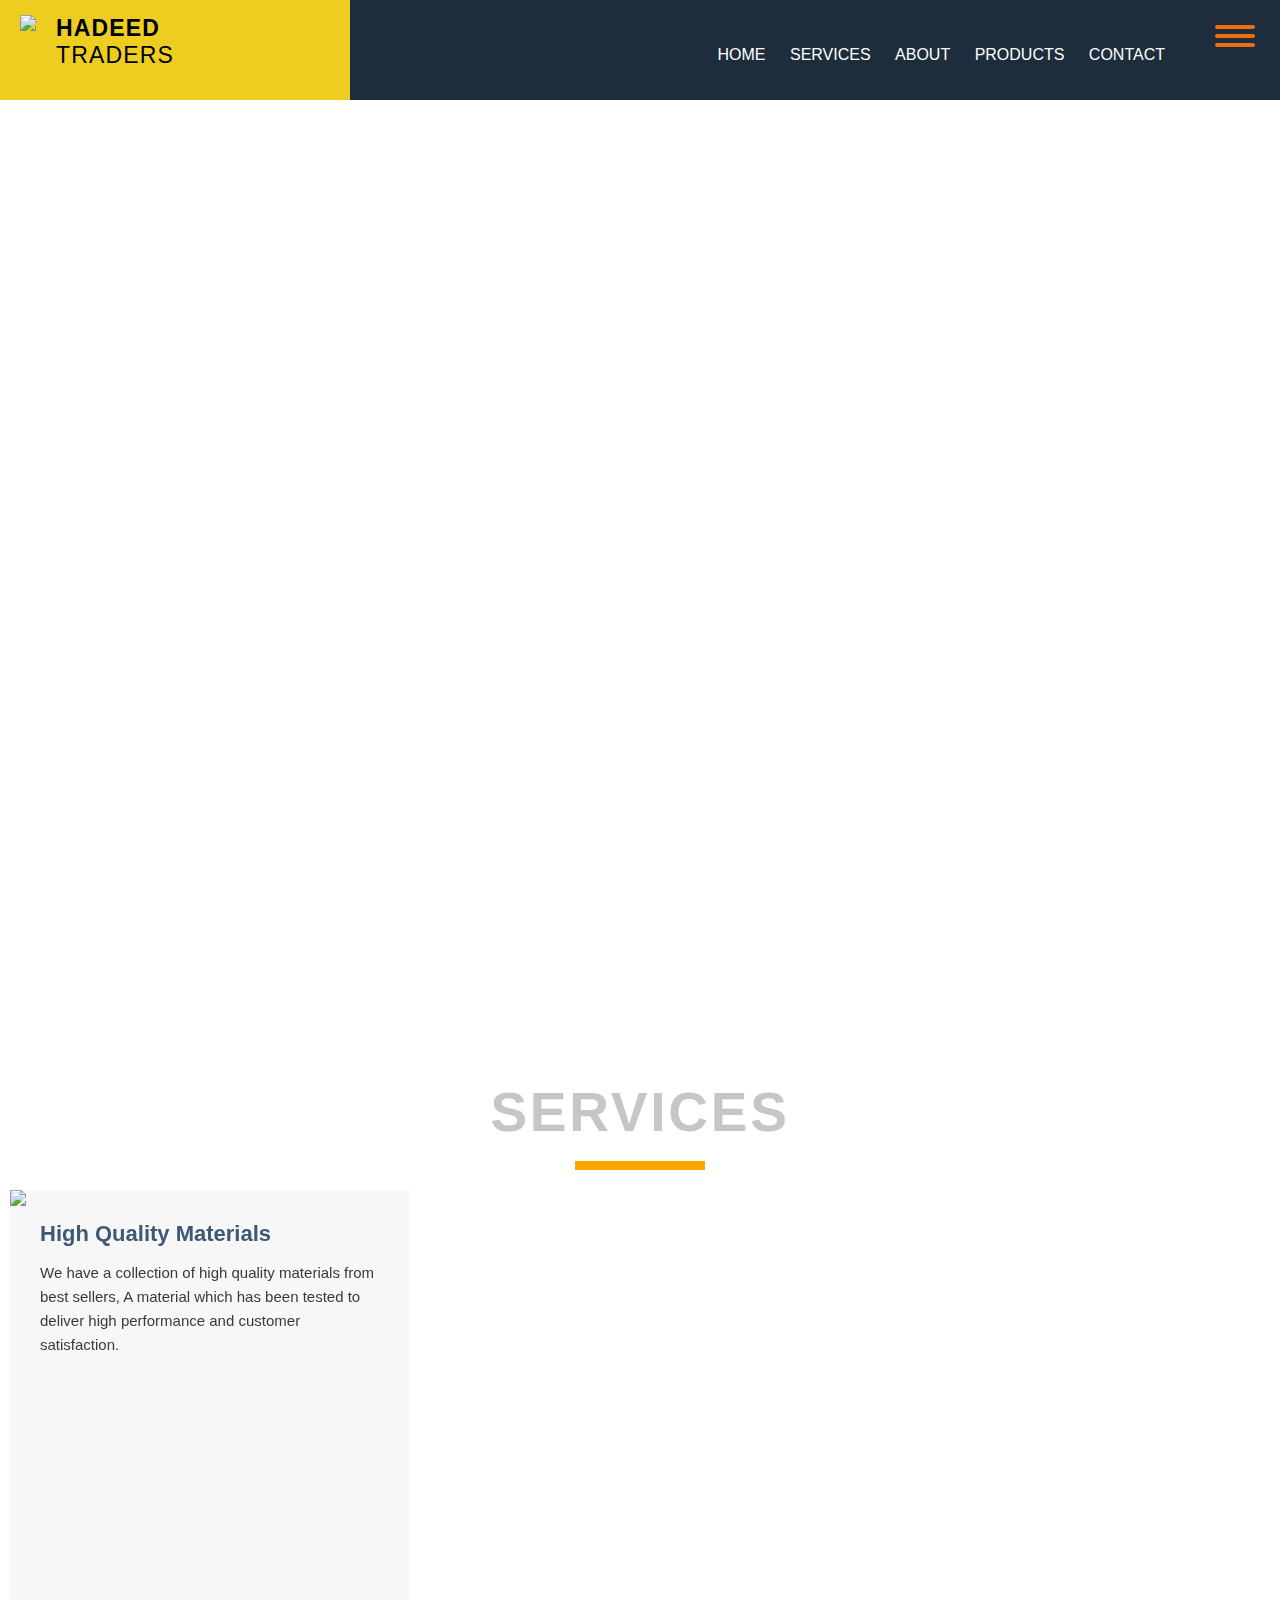
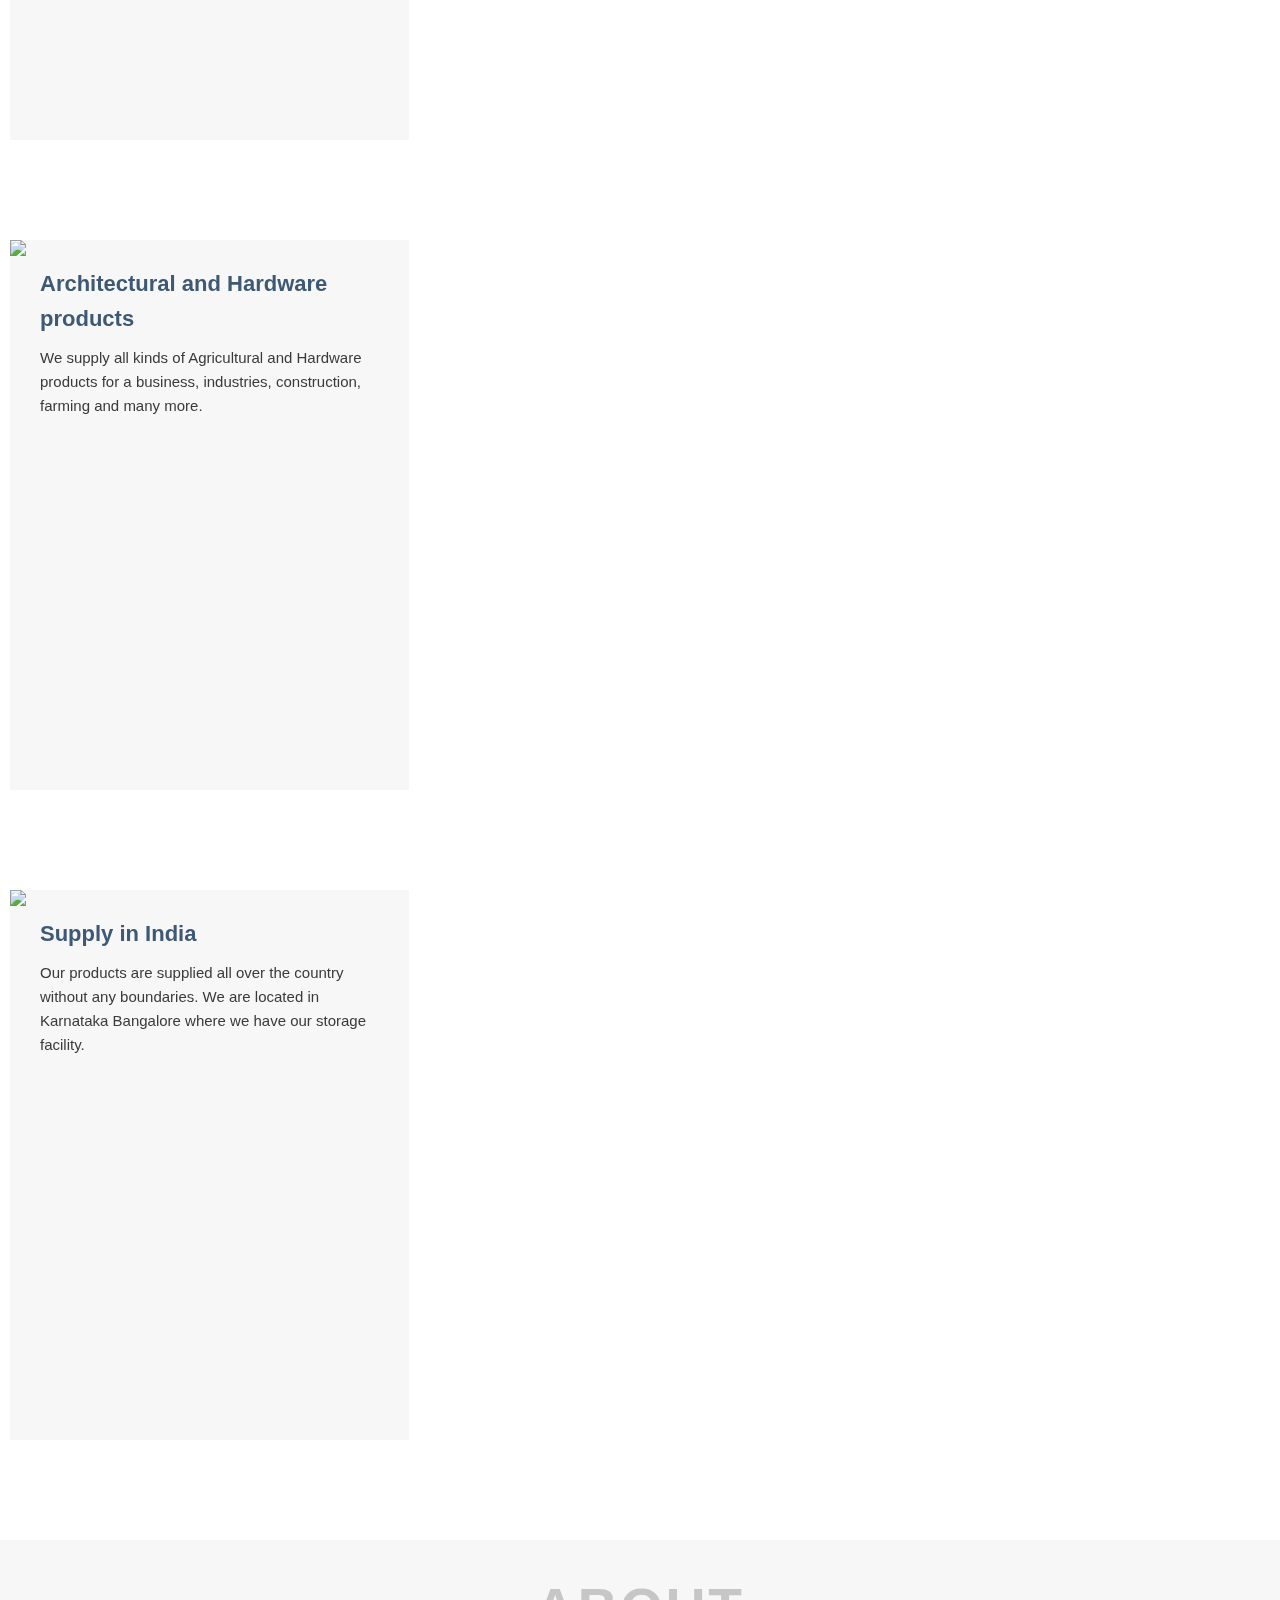
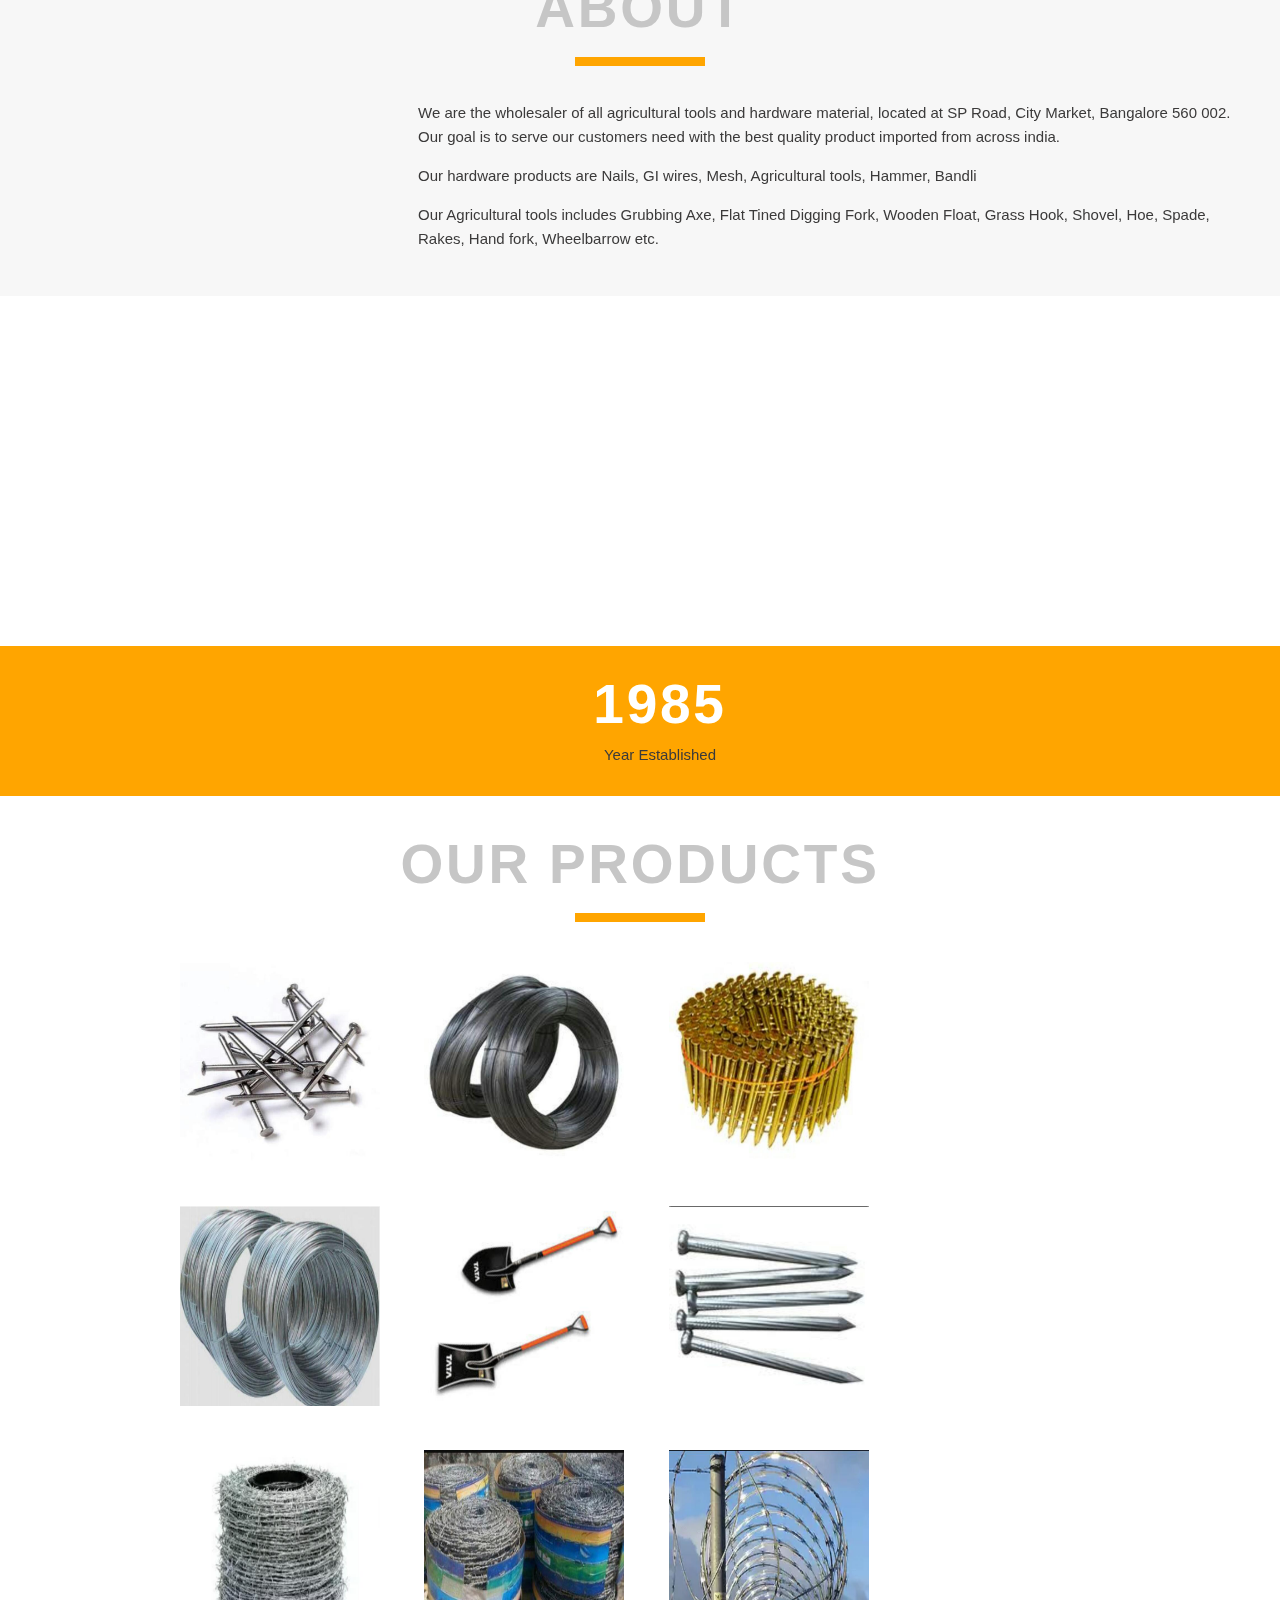
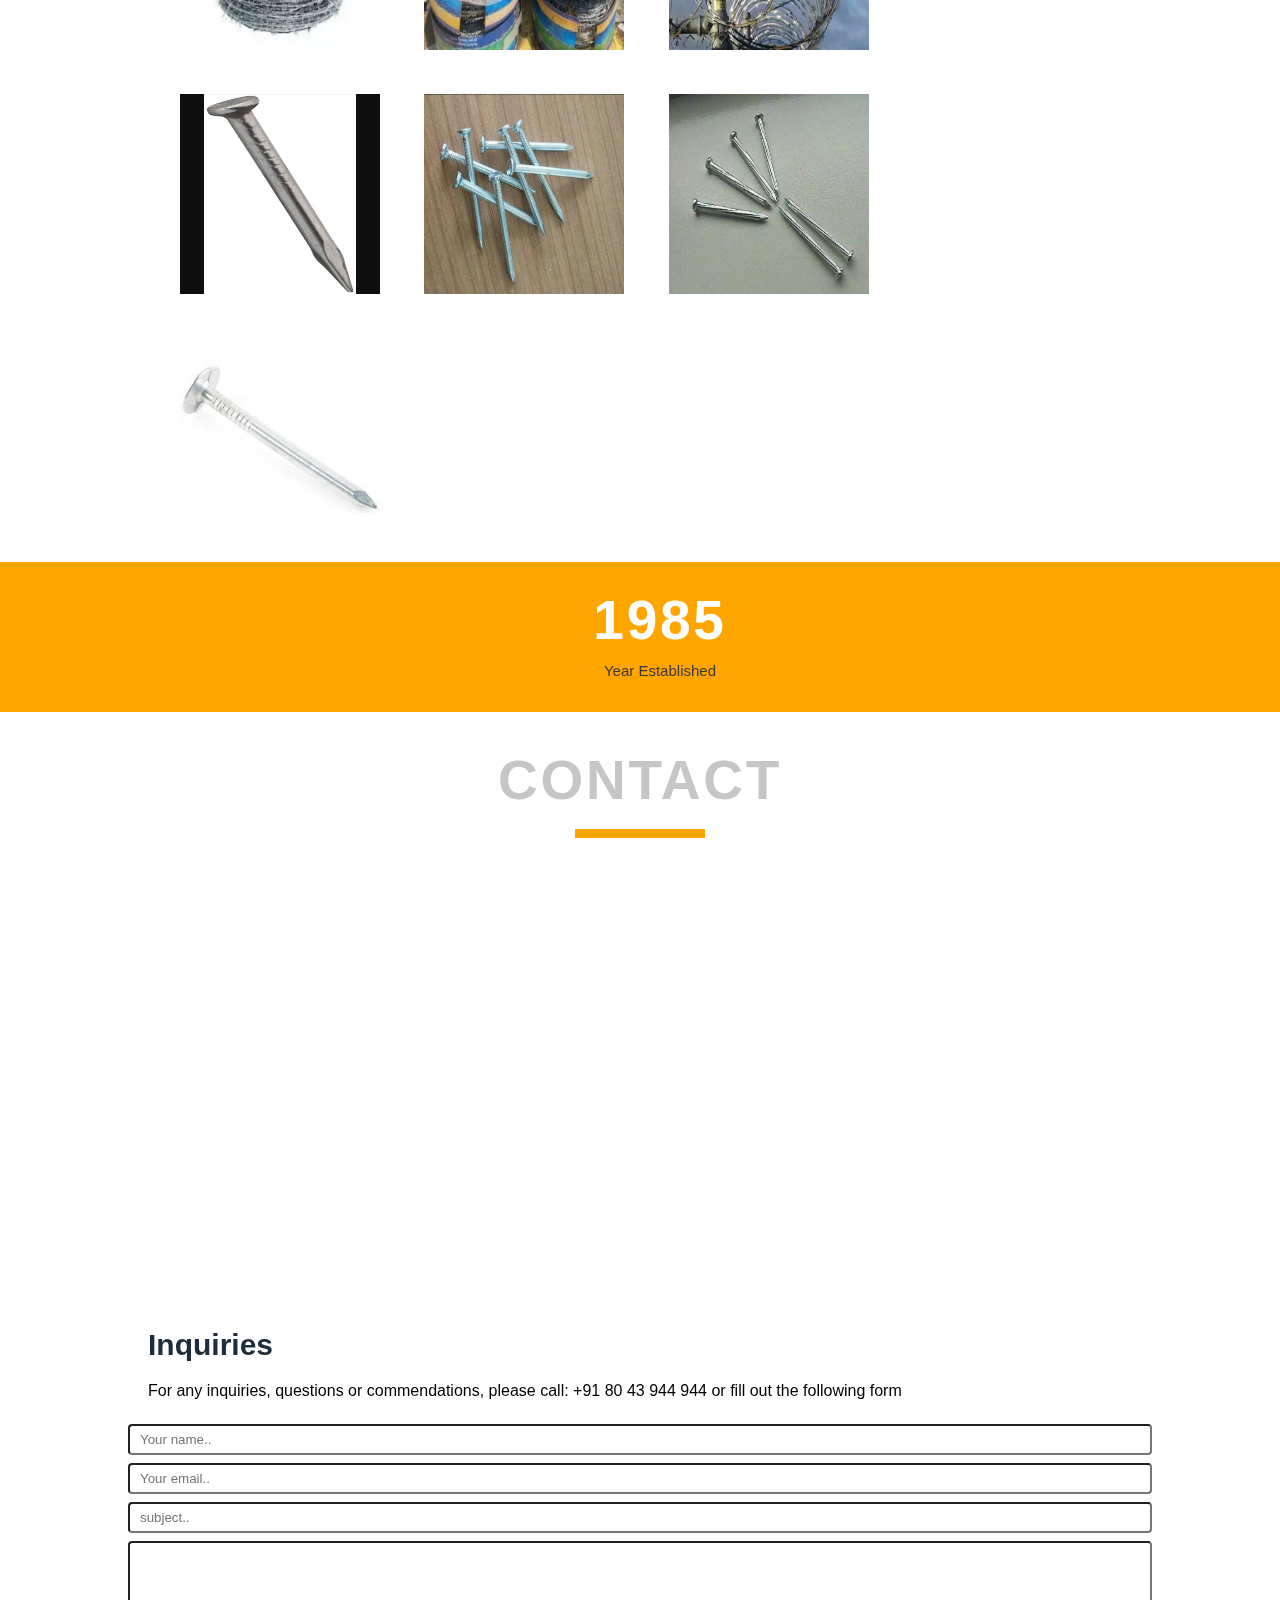
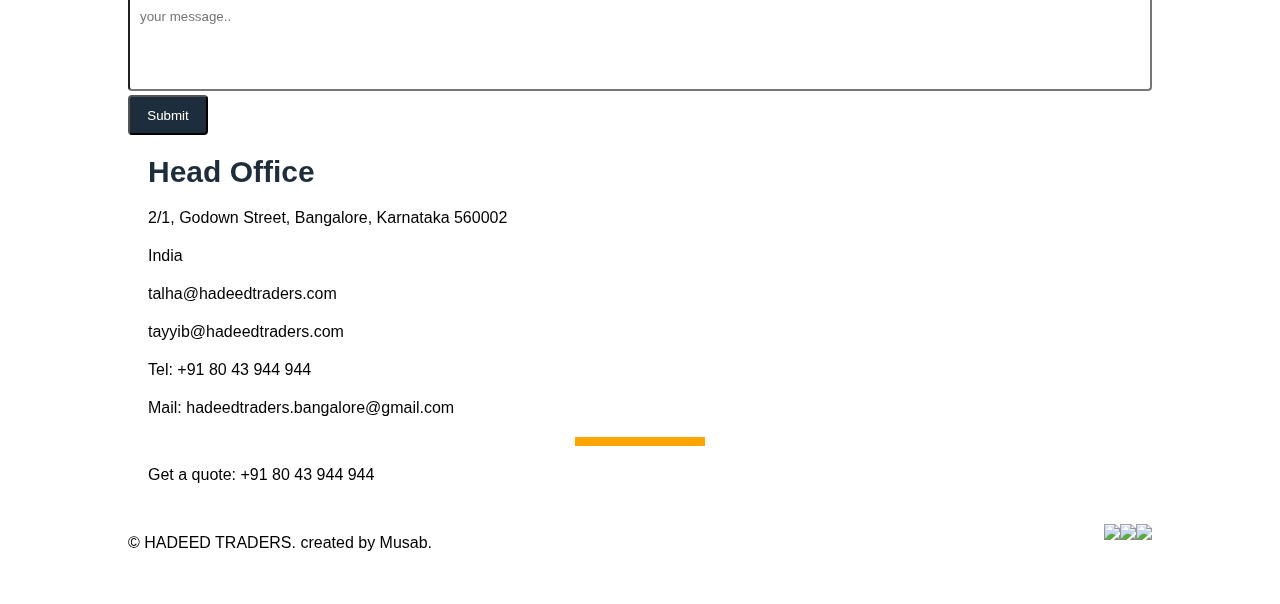
==== commit 9c230a6a: "Update index.html" ====
--- a/index.html
+++ b/index.html
@@ -4,6 +4,7 @@
   <title>Hadeed Traders</title>
   <meta charset="utf-8">
   <meta name="viewport" content="width=device-width, initial-scale=1">
+  <meta name="description" content="wholesaler IN Quality hardware products and agricultural tools" />
  <link rel="stylesheet" href="purecss.css">
   <link rel="icon" href="img/logosample.png" type="image/gif" sizes="16x16">
 
@@ -262,8 +263,8 @@
 <div class="inquirytext">2/1, Godown Street, Bangalore, Karnataka 560002</div>
 <div class="inquirytext">India</div>
 
-<div class="inquirytext">talha@hadeedtraders.in</div>
-<div class="inquirytext">tayyib@hadeedtraders.in</div>
+<div class="inquirytext">talha@hadeedtraders.com</div>
+<div class="inquirytext">tayyib@hadeedtraders.com</div>
 <div class="inquirytext">Tel: +91 80 43 944 944</div>
 <div class="inquirytext">Mail: hadeedtraders.bangalore@gmail.com</div>
 
